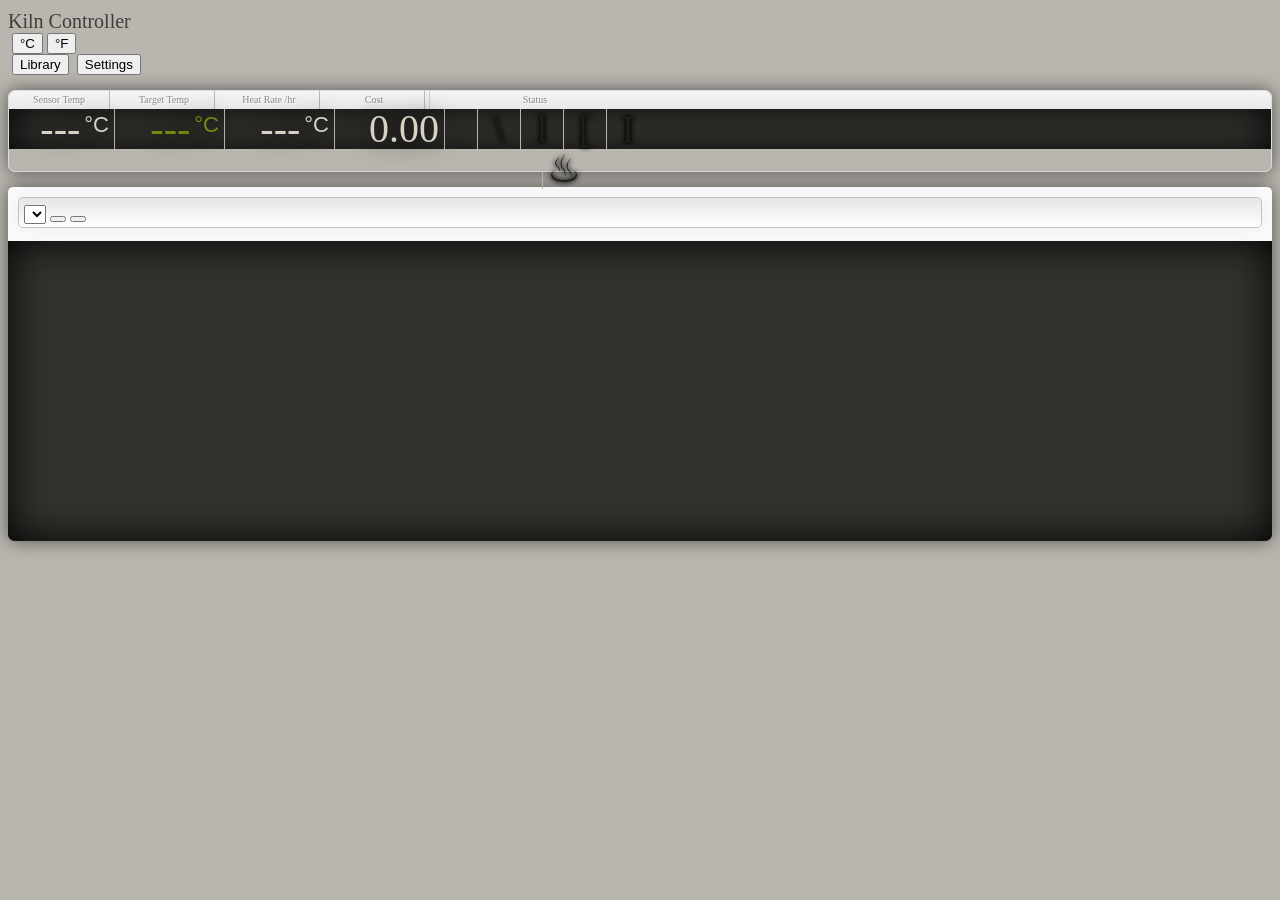
==== public/index.html @ 422682c0 "Modernize: safety fixes, GUI settings/autotune, C/F toggle, schedule library, installer Safety and b" ====
<!DOCTYPE html>
<html lang="en">
<head>
 <meta charset="utf-8">
 <title>Kiln Controller</title>
 <meta name="viewport" content="width=device-width, initial-scale=1.0">

 <script src="assets/js/jquery-1.10.2.min.js"></script>
 <script src="assets/js/jquery.event.drag-2.2.js"></script>
 <script src="assets/js/jquery.flot.js"></script>
 <script src="assets/js/jquery.flot.resize.js"></script>
 <script src="assets/js/jquery.flot.draggable.js"></script>
 <script src="assets/js/bootstrap.min.js"></script>
 <script src="assets/js/jquery.bootstrap-growl.min.js"></script>
 <script src="assets/js/select2.min.js"></script>
 <script src="assets/js/picoreflow.js"></script>

 <link rel="stylesheet" href="assets/css/bootstrap.min.css"/>
 <link rel="stylesheet" href="assets/css/bootstrap-theme.min.css"/>
 <link rel="stylesheet" href="assets/css/bootstrap-modal.css"/>
 <link rel="stylesheet" href="assets/css/select2.css"/>
 <link rel="stylesheet" href="assets/css/picoreflow.css"/>
</head>
<body>

 <div class="container">
  <div id="toolbar" class="clearfix">
   <span class="kc-title">Kiln Controller</span>
   <span id="sim_badge" class="label label-warning" style="display:none">SIMULATION</span>
   <div class="pull-right">
    <div class="btn-group btn-group-sm" id="unit_toggle" title="Temperature units">
     <button type="button" class="btn btn-default" data-unit="c">&deg;C</button>
     <button type="button" class="btn btn-default" data-unit="f">&deg;F</button>
    </div>
    <button type="button" class="btn btn-default btn-sm" onclick="openLibrary()" title="Schedule library"><span class="glyphicon glyphicon-folder-open"></span> <span class="hide-phone">Library</span></button>
    <button type="button" class="btn btn-default btn-sm" onclick="openSettings()" title="Settings, PID autotune and diagnostics"><span class="glyphicon glyphicon-cog"></span> <span class="hide-phone">Settings</span></button>
    <a class="btn btn-default btn-sm hide-phone" href="/state" title="Detailed PID state for tuning"><span class="glyphicon glyphicon-stats"></span></a>
   </div>
  </div>

  <div id="error_bar" class="alert alert-danger" style="display:none"></div>
  <div id="scheduled_bar" class="alert alert-info" style="display:none"></div>
  <div id="tuning_bar" class="alert alert-warning" style="display:none"></div>

  <div id="status">
   <div class="ds-title-panel">
    <div class="ds-title">Sensor Temp</div>
    <div class="ds-title">Target Temp</div>
    <div class="ds-title" id="heat_rate_title">Heat Rate /hr</div>
    <div class="ds-title">Cost</div>
    <div class="ds-title ds-state pull-right" style="border-left: 1px solid #ccc;">Status</div>
   </div>
   <div class="clearfix"></div>
   <div class="ds-panel">
    <div class="display ds-num"><span id="act_temp">---</span><span class="ds-unit" id="act_temp_scale" >&deg;C</span></div>
    <div class="display ds-num ds-target"><span id="target_temp">---</span><span class="ds-unit" id="target_temp_scale">&deg;C</span></div>
    <div class="display ds-num ds-heat-rate"><span id="heat_rate">---</span><span class="ds-unit" id="heat_rate_temp_scale">&deg;C</span></div>
    <div class="display ds-num ds-cost"><span id="cost">0.00</span></div>
    <div class="display ds-num ds-text" id="state"></div>
    <div class="display pull-right ds-state" style="padding-right:0"><span class="ds-led" id="heat">&#92;</span><span class="ds-led" id="cool">&#108;</span><span class="ds-led" id="air">&#91;</span><span class="ds-led" id="hazard">&#73;</span><span class="ds-led" id="door">&#9832;</span></div>
   </div>
   <div class="clearfix"></div>
   <div>
    <div class="progress progress-striped active">
     <div id="progressBar" class="progress-bar"  role="progressbar" aria-valuenow="0" aria-valuemin="0" aria-valuemax="100" style="width: 0%">
      <span class="sr-only"></span>
     </div>
    </div>
   </div>
  </div>

  <div class="panel panel-default">
   <div class="panel-heading clearfix">
    <div id="profile_selector" class="pull-left">
     <select id="e2" class="select2" style="margin-top: 4px"></select>
     <button id="btn_edit" type="button" class="btn btn-default" onclick="enterEditMode()" title="Edit this schedule"><span class="glyphicon glyphicon-edit"></span></button>
     <button id="btn_new" type="button" class="btn btn-default" onclick="enterNewMode()" title="New schedule"><span class="glyphicon glyphicon-plus"></span></button>
    </div>
    <div id="btn_controls" class="pull-right" style="margin-top: 3px">
     <div id="nav_start" class="btn-group" style="display:none">
      <button type="button" class="btn btn-success" onclick="openStartModal()"><span class="glyphicon glyphicon-play"></span> Start</button>
     </div>
     <button id="nav_pause" type="button" class="btn btn-warning" onclick="pauseTask()" style="display:none"><span class="glyphicon glyphicon-pause"></span> Hold</button>
     <button id="nav_resume" type="button" class="btn btn-success" onclick="resumeTask()" style="display:none"><span class="glyphicon glyphicon-play"></span> Resume</button>
     <button id="nav_stop" type="button" class="btn btn-danger" onclick="abortTask()" style="display:none" ><span class="glyphicon glyphicon-stop"></span> Stop</button>
    </div>

    <div id="edit" style="display:none;">
     <div class="row">
      <div class="col-sm-7">
       <div class="input-group">
        <span class="input-group-addon">Schedule Name</span>
        <input id="form_profile_name" type="text" class="form-control" maxlength="64" placeholder="Please enter a name"/>
       </div>
      </div>
      <div class="col-sm-5 text-right edit-actions">
       <button class="btn btn-success" type="button" onclick="saveProfile();"><span class="glyphicon glyphicon-floppy-disk"></span> Save</button>
       <button id="btn_exit" type="button" class="btn btn-default" onclick="leaveEditMode()" title="Cancel"><span class="glyphicon glyphicon-remove"></span> Cancel</button>
       <button id="btn_delProfile" type="button" class="btn btn-danger" onclick="confirmDelete(editor.original_name)" title="Delete schedule"><span class="glyphicon glyphicon-trash"></span></button>
      </div>
     </div>
     <div class="edit-toolbar form-inline">
      <label>Time in
       <select id="edit_time_unit" class="form-control input-sm">
        <option value="m">minutes</option>
        <option value="h">hours</option>
        <option value="hm">h:mm</option>
       </select>
      </label>
      <label class="checkbox-inline" title="When you change a point's time, move all later points by the same amount so their holds and ramps keep their length">
       <input type="checkbox" id="edit_shift" checked> shift later points
      </label>
      <button id="btn_table" type="button" class="btn btn-default btn-sm" onclick="toggleTable()" title="Show/hide table"><span class="glyphicon glyphicon-list"></span></button>
     </div>
    </div>
   </div>
   <div class="panel-body">
    <div id="graph_container" class="graph"></div>
   </div>
   <div id="profile_table" class="panel-footer" style="display:none;"></div>
  </div>
 </div>

 <!-- Start / schedule a run -->
 <div id="jobSummaryModal" class="modal fade" tabindex="-1" aria-hidden="true" style="display: none;">
  <div class="modal-dialog">
   <div class="modal-content">
    <div class="modal-header">
     <button type="button" class="close" data-dismiss="modal" aria-hidden="true">&times;</button>
     <h3 class="modal-title">Start Firing</h3>
    </div>
    <div class="modal-body">
     <table class="table table-bordered">
      <tr><td>Schedule</td><td><b><span id="sel_prof"></span></b></td></tr>
      <tr><td>Runtime</td><td><b><span id="sel_prof_eta"></span></b></td></tr>
      <tr><td>Peak temperature</td><td><b><span id="sel_prof_peak"></span></b></td></tr>
      <tr><td>Estimated energy / cost</td><td><b><span id="sel_prof_cost"></span></b><div class="help-block small" id="sel_prof_cost_how"></div></td></tr>
     </table>
     <div class="form-group">
      <label>When</label>
      <div class="radio"><label><input type="radio" name="start_when" value="now" checked> Start now</label></div>
      <div class="radio form-inline"><label><input type="radio" name="start_when" value="delay"> Start in</label>
       <input type="number" id="start_delay_h" class="form-control input-sm" min="0" max="336" value="0" style="width:70px"> h
       <input type="number" id="start_delay_m" class="form-control input-sm" min="0" max="59" value="30" style="width:70px"> min
      </div>
      <div class="radio form-inline"><label><input type="radio" name="start_when" value="at"> Start at</label>
       <input type="time" id="start_at_time" class="form-control input-sm" value="06:00" style="width:120px">
      </div>
      <div class="help-block" id="start_when_text"></div>
     </div>
    </div>
    <div class="modal-footer">
     <div class="btn-group" style="width: 100%">
      <button type="button" class="btn btn-danger" style="width: 50%" data-dismiss="modal">No, take me back</button>
      <button type="button" class="btn btn-success" style="width: 50%" id="btn_start_confirm" onclick="runTask()">Yes, start the run</button>
     </div>
    </div>
   </div>
  </div>
 </div>

 <!-- Schedule library -->
 <div id="libraryModal" class="modal fade" tabindex="-1" aria-hidden="true" style="display: none;">
  <div class="modal-dialog modal-lg">
   <div class="modal-content">
    <div class="modal-header">
     <button type="button" class="close" data-dismiss="modal" aria-hidden="true">&times;</button>
     <h3 class="modal-title">Schedule Library</h3>
    </div>
    <div class="modal-body">
     <div class="form-inline library-tools">
      <input type="search" id="library_search" class="form-control input-sm" placeholder="Search names and notes">
      <button type="button" class="btn btn-success btn-sm pull-right" onclick="$('#libraryModal').modal('hide'); enterNewMode();"><span class="glyphicon glyphicon-plus"></span> New schedule</button>
     </div>
     <div class="table-responsive">
      <table class="table table-striped table-condensed" id="library_table"></table>
     </div>
    </div>
   </div>
  </div>
 </div>

 <!-- Generic confirm -->
 <div id="confirmModal" class="modal fade" tabindex="-1" aria-hidden="true" style="display: none;">
  <div class="modal-dialog">
   <div class="modal-content">
    <div class="modal-header">
     <button type="button" class="close" data-dismiss="modal" aria-hidden="true">&times;</button>
     <h3 class="modal-title" id="confirm_title"></h3>
    </div>
    <div class="modal-body" id="confirm_body"></div>
    <div class="modal-footer">
     <div class="btn-group" style="width: 100%">
      <button type="button" class="btn btn-default" style="width: 50%" data-dismiss="modal">Cancel</button>
      <button type="button" class="btn btn-danger" style="width: 50%" id="confirm_ok">OK</button>
     </div>
    </div>
   </div>
  </div>
 </div>

 <!-- Settings -->
 <div id="settingsModal" class="modal fade" tabindex="-1" aria-hidden="true" style="display: none;">
  <div class="modal-dialog modal-lg">
   <div class="modal-content">
    <div class="modal-header">
     <button type="button" class="close" data-dismiss="modal" aria-hidden="true">&times;</button>
     <h3 class="modal-title">Settings</h3>
    </div>
    <div class="modal-body">
     <div id="restart_banner" class="alert alert-warning" style="display:none">
      Some changes need a restart of the controller to take effect.
      <button type="button" class="btn btn-warning btn-sm" onclick="restartController()">Restart now</button>
     </div>
     <ul class="nav nav-tabs" id="settings_tabs">
      <li class="active"><a href="#tab_general" data-toggle="tab">General</a></li>
      <li><a href="#tab_firing" data-toggle="tab">Firing</a></li>
      <li><a href="#tab_pid" data-toggle="tab">PID &amp; Autotune</a></li>
      <li><a href="#tab_sensor" data-toggle="tab">Sensor</a></li>
      <li><a href="#tab_hardware" data-toggle="tab">Hardware</a></li>
      <li><a href="#tab_diag" data-toggle="tab">Diagnostics</a></li>
      <li><a href="#tab_advanced" data-toggle="tab">Advanced</a></li>
     </ul>
     <div class="tab-content settings-tabs">
      <div class="tab-pane active" id="tab_general"><div data-groups="Display,Cost"></div></div>
      <div class="tab-pane" id="tab_firing"><div data-groups="Firing"></div></div>
      <div class="tab-pane" id="tab_pid">
       <div class="panel panel-default autotune-panel">
        <div class="panel-heading"><b>Autotune</b> &mdash; let the controller find PID values for your kiln</div>
        <div class="panel-body">
         <p class="small">The kiln heats to the target and is then switched fully on and off around it a few times.
          From how fast it heats, cools and overshoots the controller calculates PID values.
          Use an <b>empty</b> kiln, keep an eye on it, and expect it to take 1&ndash;3 hours.
          Tune near the temperature you most care about controlling (higher is more representative but slower).</p>
         <div class="form-inline autotune-form">
          <label>Target <input type="number" id="at_setpoint" class="form-control input-sm" style="width:90px"> <span class="at-unit"></span></label>
          <label>Max power <input type="number" id="at_output" class="form-control input-sm" value="100" min="10" max="100" style="width:70px"> %</label>
          <label title="How far above/below the target before switching">Band &plusmn;<input type="number" id="at_hyst" class="form-control input-sm" style="width:70px"> <span class="at-unit"></span></label>
          <label>Cycles <input type="number" id="at_cycles" class="form-control input-sm" value="3" min="2" max="8" style="width:60px"></label>
          <button type="button" class="btn btn-primary btn-sm" id="btn_autotune" onclick="startAutotune()"><span class="glyphicon glyphicon-flash"></span> Start autotune</button>
         </div>
         <div id="autotune_result"></div>
        </div>
       </div>
       <div data-groups="PID"></div>
       <p class="small text-muted" id="pid_tuned_at"></p>
      </div>
      <div class="tab-pane" id="tab_sensor"><div data-groups="Sensor"></div></div>
      <div class="tab-pane" id="tab_hardware">
       <div class="alert alert-info small">Pins use BCM numbering. Changes here need a restart. Double check your wiring before changing the relay pin.</div>
       <div data-groups="Hardware"></div>
      </div>
      <div class="tab-pane" id="tab_diag">
       <div class="row">
        <div class="col-sm-6"><h4>Temperature sensor</h4><table class="table table-condensed" id="diag_sensor"></table></div>
        <div class="col-sm-6"><h4>Controller</h4><table class="table table-condensed" id="diag_system"></table></div>
       </div>
       <h4>Recent sensor errors</h4>
       <div id="diag_errors" class="small"></div>
       <h4>Tests</h4>
       <div class="form-inline">
        <label>Pulse relay for
         <select id="relay_secs" class="form-control input-sm"><option>1</option><option selected>2</option><option>5</option><option>10</option></select> s</label>
        <button type="button" class="btn btn-warning btn-sm" onclick="relayTest()"><span class="glyphicon glyphicon-off"></span> Test relay</button>
        <button type="button" class="btn btn-default btn-sm" onclick="restartController()"><span class="glyphicon glyphicon-refresh"></span> Restart controller</button>
       </div>
       <p class="help-block small">Relay test: listen for the click / watch the SSR LED. Only works while idle.</p>
      </div>
      <div class="tab-pane" id="tab_advanced">
       <div data-groups="Errors,System"></div>
       <h4>Firing history <small>(used for cost estimates)</small>
        <button type="button" class="btn btn-default btn-xs" onclick="clearHistory()">Clear</button></h4>
       <div class="table-responsive"><table class="table table-condensed small" id="history_table"></table></div>
      </div>
     </div>
    </div>
    <div class="modal-footer">
     <span id="settings_msg" class="pull-left"></span>
     <button type="button" class="btn btn-default" data-dismiss="modal">Close</button>
     <button type="button" class="btn btn-primary" onclick="saveSettings()">Save settings</button>
    </div>
   </div>
  </div>
 </div>

 <!-- Autotune finished -->
 <div id="autotuneModal" class="modal fade" tabindex="-1" aria-hidden="true" style="display: none;">
  <div class="modal-dialog">
   <div class="modal-content">
    <div class="modal-header">
     <button type="button" class="close" data-dismiss="modal" aria-hidden="true">&times;</button>
     <h3 class="modal-title">Autotune finished</h3>
    </div>
    <div class="modal-body" id="autotune_modal_body"></div>
   </div>
  </div>
 </div>

</body>
</html>
---- public/assets/css/picoreflow.css ----
@font-face{
    font-family: "Digi";
    src: url('/picoreflow/assets/fonts/digital-7-webfont.eot');
    src: local("Digital 7"),
    url('/picoreflow/assets/fonts/digital-7-webfont.woff') format("woff"),
    url('/picoreflow/assets/fonts/digital-7-webfont.ttf') format("truetype");
}

@font-face{
    font-family: "Tables";
    src: url('/picoreflow/assets/fonts/tables.eot');
    src: local("Tables"),
    url('/picoreflow/assets/fonts/tables.woff') format("woff"),
    url('/picoreflow/assets/fonts/tables.ttf') format("truetype");
}

body {
    background: #b9b6af;
}

#status {
    margin-top: 15px;
    color: #d8d3c5;
    font-weight: normal;
    -webkit-border-radius: 7px;
    -moz-border-radius: 7px;
    border-radius: 7px;
    border: 1px solid #ddd;
    height: 80px;
    -moz-box-shadow: 0 0 1.1em 0 rgba(0,0,0,0.55);
    -webkit-box-shadow: 0 0 1.5em 0 rgba(0,0,0,0.55);
    box-shadow: 0 0 1.1em 0 rgba(0,0,0,0.55);
}

.display {
    display: inline-block;
    text-align: right;
    padding-right: 5px;
    font-size: 40px;
    font-weight: normal;
    height: 40px;
    line-height: 40px;
    vertical-align: middle;
    color: #d8d3c5;
    border-color: #000000;
}

.ds-panel {
    background: #3F3E3A url('/picoreflow/assets/images/panel_bg.png') repeat;
    -moz-box-shadow: inset 0 0 42px 0 #000;
    -webkit-box-shadow: inset 0 0 42px 0 #000;
    box-shadow: inset 0 0 42px 0 #000;
}

.ds-title-panel {
    -webkit-border-top-left-radius: 6px;
    -webkit-border-top-right-radius: 6px;
    -moz-border-radius-topleft: 6px;
    -moz-border-radius-topright: 6px;
    border-top-left-radius: 6px;
    border-top-right-radius: 6px;
    background-image: -webkit-gradient(linear,left 0,left 100%,from(#f5f5f5),to(#e8e8e8));
    background-image: -webkit-linear-gradient(top,#f5f5f5 0,#e8e8e8 100%);
    background-image: -moz-linear-gradient(top,#f5f5f5 0,#e8e8e8 100%);
    background-image: linear-gradient(to bottom,#f5f5f5 0,#e8e8e8 100%);
    background-repeat: repeat-x;
    filter: progid:DXImageTransform.Microsoft.gradient(startColorstr='#fff5f5f5',endColorstr='#ffe8e8e8',GradientType=0);
    height: 18px;
}

.ds-title {
    display: inline-block;
    font-size: 10px;
    height: 18px;
    line-height: 18px;
    width: 100px;
    border-right: 1px solid #b9b6af;
    vertical-align: top;
    text-align: center;
    color: #8B8989;
    text-shadow: 1px 1px 0px rgba(255, 255, 255, 0.75);
}

.ds-num {
    width: 100px;
    font-family: "Digi";
    border-right: 1px solid #b9b6af;
    white-space: nowrap;
    text-shadow: 0 0 25px rgba(0, 0, 0, 1);
}

.ds-input {
    color: #d8d3c5;
    font-family: "Digi";
    font-size: 24px;
    text-shadow: 0 0 12px rgba(0, 0, 0, 1);
    background: #3F3E3A url('/picoreflow/assets/images/panel_bg.png') repeat;
    -moz-box-shadow: inset 0 0 12px 0 #000;
    -webkit-box-shadow: inset 0 0 12px 0 #000;
    box-shadow: inset 0 0 12px 0 #000;
    text-align: right;
    padding: 0;
    padding-right: 7px;

}

.ds-unit {
    font-family: "Arial";
    font-size: 22px;
    vertical-align: top;
    line-height: 32px;
    margin-left: 4px;
}

.ds-led {
    font-family: "Tables";
    font-size: 38px;
    text-align: center;
    color: #1F1E1A;
    text-shadow: 0 0 5px #000, 0 0 5px #000;
    border-left: 1px solid #b9b6af;
    height: 40px;
    width: 42px;
    display: inline-block;
}

.bar {
    width:70%;
    //padding: 2px 2px 0px 2px;
    //display:block;
    display: inline-block;
    font-family:arial;
    font-size:12px;
    background-color:#ca3c38;
    color:#000;
    //position:absolute;
    //bottom:0;
    }

.ds-led-hazard-active {
    color: rgb(255, 204, 0);
    background: -moz-radial-gradient(center, ellipse cover, rgba(242,195,67,1) 0%, rgba(241,218,54,0.26) 100%); /* FF3.6+ */
    background: -webkit-gradient(radial, center center, 0px, center center, 100%, color-stop(0%,rgba(242,195,67,1)), color-stop(100%,rgba(241,218,54,0.26))); /* Chrome,Safari4+ */
    background: -webkit-radial-gradient(center, ellipse cover, rgba(242,195,67,1) 0%,rgba(241,218,54,0.26) 100%); /* Chrome10+,Safari5.1+ */
    background: -o-radial-gradient(center, ellipse cover, rgba(242,195,67,1) 0%,rgba(241,218,54,0.26) 100%); /* Opera 12+ */
    background: -ms-radial-gradient(center, ellipse cover, rgba(242,195,67,1) 0%,rgba(241,218,54,0.26) 100%); /* IE10+ */
    background: radial-gradient(ellipse at center, rgba(242,195,67,1) 0%,rgba(241,218,54,0.26) 100%); /* W3C */
}

.ds-led-door-open {
    color: rgb(214, 42, 0);
    background: -moz-radial-gradient(center, ellipse cover, rgba(242,195,67,1) 0%, rgba(241,218,54,0.26) 100%); /* FF3.6+ */
    background: -webkit-gradient(radial, center center, 0px, center center, 100%, color-stop(0%,rgba(242,195,67,1)), color-stop(100%,rgba(241,218,54,0.26))); /* Chrome,Safari4+ */
    background: -webkit-radial-gradient(center, ellipse cover, rgba(242,195,67,1) 0%,rgba(241,218,54,0.26) 100%); /* Chrome10+,Safari5.1+ */
    background: -o-radial-gradient(center, ellipse cover, rgba(242,195,67,1) 0%,rgba(241,218,54,0.26) 100%); /* Opera 12+ */
    background: -ms-radial-gradient(center, ellipse cover, rgba(242,195,67,1) 0%,rgba(241,218,54,0.26) 100%); /* IE10+ */
    background: radial-gradient(ellipse at center, rgba(242,195,67,1) 0%,rgba(241,218,54,0.26) 100%); /* W3C */
}

.ds-led-cool-active {
    color: rgb(74, 159, 255);
    background: -moz-radial-gradient(center, ellipse cover, rgba(124,197,239,1) 0%, rgba(48,144,209,0.26) 100%); /* FF3.6+ */
    background: -webkit-gradient(radial, center center, 0px, center center, 100%, color-stop(0%,rgba(124,197,239,1)), color-stop(100%,rgba(48,144,209,0.26))); /* Chrome,Safari4+ */
    background: -webkit-radial-gradient(center, ellipse cover, rgba(124,197,239,1) 0%,rgba(48,144,209,0.26) 100%); /* Chrome10+,Safari5.1+ */
    background: -o-radial-gradient(center, ellipse cover, rgba(124,197,239,1) 0%,rgba(48,144,209,0.26) 100%); /* Opera 12+ */
    background: -ms-radial-gradient(center, ellipse cover, rgba(124,197,239,1) 0%,rgba(48,144,209,0.26) 100%); /* IE10+ */
    background: radial-gradient(ellipse at center, rgba(124,197,239,1) 0%,rgba(48,144,209,0.26) 100%); /* W3C */
}

.ds-led-heat-active {
    color: rgb(214, 42, 0);
    background: -moz-radial-gradient(center, ellipse cover, rgba(214,25,25,1) 0%, rgba(214,42,0,0.26) 100%); /* FF3.6+ */
    background: -webkit-gradient(radial, center center, 0px, center center, 100%, color-stop(0%,rgba(214,25,25,1)), color-stop(100%,rgba(214,42,0,0.26))); /* Chrome,Safari4+ */
    background: -webkit-radial-gradient(center, ellipse cover, rgba(214,25,25,1) 0%,rgba(214,42,0,0.26) 100%); /* Chrome10+,Safari5.1+ */
    background: -o-radial-gradient(center, ellipse cover, rgba(214,25,25,1) 0%,rgba(214,42,0,0.26) 100%); /* Opera 12+ */
    background: -ms-radial-gradient(center, ellipse cover, rgba(214,25,25,1) 0%,rgba(214,42,0,0.26) 100%); /* IE10+ */
    background: radial-gradient(ellipse at center, rgba(214,25,25,1) 0%,rgba(214,42,0,0.26) 100%); /* W3C */
}

.ds-led-air-active {
    color: rgb(240, 240, 240);
    background: -moz-radial-gradient(center, ellipse cover, rgba(221,221,221,1) 0%, rgba(221,221,221,0.26) 100%); /* FF3.6+ */
    background: -webkit-gradient(radial, center center, 0px, center center, 100%, color-stop(0%,rgba(221,221,221,1)), color-stop(100%,rgba(221,221,221,0.26))); /* Chrome,Safari4+ */
    background: -webkit-radial-gradient(center, ellipse cover, rgba(221,221,221,1) 0%,rgba(221,221,221,0.26) 100%); /* Chrome10+,Safari5.1+ */
    background: -o-radial-gradient(center, ellipse cover, rgba(221,221,221,1) 0%,rgba(221,221,221,0.26) 100%); /* Opera 12+ */
    background: -ms-radial-gradient(center, ellipse cover, rgba(221,221,221,1) 0%,rgba(221,221,221,0.26) 100%); /* IE10+ */
    background: radial-gradient(ellipse at center, rgba(221,221,221,1) 0%,rgba(221,221,221,0.26) 100%); /* W3C */
}

.ds-trend {
    top: 0;
    text-shadow: 1px 1px 0 rgba(255, 255, 255, 0.25), -1px -1px 0 rgba(0, 0, 0, 0.4);
    color: rgb(233, 233, 233);
    font-size: 20px;
}

.ds-target {
    color: #75890c;
}

.ds-state {
    border: none;
    width: initial;
    text-align: center;
    width: 168px;
    padding: 0;
}

.ds-state {
    border: none;
    width: initial;
    text-align: center;
    width: 210px;
    padding: 0;
}

.ds-text {
    border: none;
    width: initial;
    font-family: sans-serif;
    font-size: 32px;
}

.progress {
    -webkit-border-radius: 0;
    -moz-border-radius: 0;
    background: #3f3e3a;
    border-color: #000000;
    border-top: 1px solid #b9b6af;
    margin: 0;
    -webkit-border-bottom-left-radius: 7px;
    -webkit-border-bottom-right-radius: 7px;
    -moz-border-radius-bottomleft: 7px;
    -moz-border-radius-bottomright: 7px;
}

.progress-bar {
    background-color: #75890c;
    font-family: "Digi";
    font-size: 16px;
}


.panel-default {
    -webkit-border-radius: 7px;
    -moz-border-radius: 7px;
    border-radius: 7px;
    -moz-box-shadow: 0 0 1.1em 0 rgba(0,0,0,0.55);
    -webkit-box-shadow: 0 0 1.5em 0 rgba(0,0,0,0.55);
    box-shadow: 0 0 1.1em 0 rgba(0,0,0,0.55);
    margin-top: 15px;
    background: #3F3E3A url('/picoreflow/assets/images/panel_bg.png') repeat;
}

.panel-heading {
    background: #fafafa url('/picoreflow/assets/images/page_bg.png') repeat-x;
    overflow: hidden;
    padding: 10px;
    -webkit-border-top-left-radius: 5px;
    -webkit-border-top-right-radius: 5px;
    -moz-border-radius-topleft: 5px;
    -moz-border-radius-topright: 5px;
    border-top-left-radius: 5px;
    border-top-right-radius: 5px;
}

.panel-body {
    -moz-box-shadow: inset 0 0 42px 0 #000;
    -webkit-box-shadow: inset 0 0 42px 0 #000;
    box-shadow: inset 0 0 42px 0 #000;
    -webkit-border-bottom-left-radius: 7px;
    -webkit-border-bottom-right-radius: 7px;
    -moz-border-radius-bottomleft: 7px;
    -moz-border-radius-bottomright: 7px;
    background: rgba(0,0,0,0.2)
}

#profile_selector {
    border: 1px solid rgb(194, 194, 194);
    -webkit-border-radius: 5px;
    -moz-border-radius: 5px;
    border-radius: 5px;
    background: rgb(229,229,229);
    background: -moz-linear-gradient(top, rgba(229,229,229,1) 0%, rgba(255,255,255,1) 100%);
    background: -webkit-gradient(linear, left top, left bottom, color-stop(0%,rgba(229,229,229,1)), color-stop(100%,rgba(255,255,255,1)));
    background: -webkit-linear-gradient(top, rgba(229,229,229,1) 0%,rgba(255,255,255,1) 100%);
    background: -o-linear-gradient(top, rgba(229,229,229,1) 0%,rgba(255,255,255,1) 100%);
    background: -ms-linear-gradient(top, rgba(229,229,229,1) 0%,rgba(255,255,255,1) 100%);
    background: linear-gradient(to bottom, rgba(229,229,229,1) 0%,rgba(255,255,255,1) 100%);
    filter: progid:DXImageTransform.Microsoft.gradient( startColorstr='#e5e5e5', endColorstr='#ffffff',GradientType=0 );
    padding: 5px;
    padding-bottom: 3px;
    padding-top: 3px;
    -moz-box-shadow: 0 0 1.1em 0 rgba(0,0,0,0.05),inset 0 0 9px 2px #000;
    -webkit-box-shadow: 0 0 1.5em 0 rgba(0,0,0,0.05),inset 0 0 0 0 #000;
    box-shadow: 0 0 1.1em 0 rgba(0,0,0,0.05),inset 0 0 0 0 #000;
}

.select2-container {
    position: relative;
    top: -3px;
    width: 190px;
    height: 34px;
}

.select2-container .select2-choice {
    line-height: 32px;
}

.graph {
    width: 100%;
    height: 300px;
    font-size: 14px;
    line-height: 1.2em;
}

.edit-points {
    margin-bottom: 5px;
}

.edit-points h3 {
    margin-top: 5px;
    margin-bottom: 15px;
}

.edit-points .row{
    margin-bottom: 5px;
}

.btn-success {
    background: rgb(164,179,87);
    background: -moz-linear-gradient(top, rgba(164,179,87,1) 0%, rgba(117,137,12,1) 100%);
    background: -webkit-gradient(linear, left top, left bottom, color-stop(0%,rgba(164,179,87,1)), color-stop(100%,rgba(117,137,12,1)));
    background: -webkit-linear-gradient(top, rgba(164,179,87,1) 0%,rgba(117,137,12,1) 100%);
    background: -o-linear-gradient(top, rgba(164,179,87,1) 0%,rgba(117,137,12,1) 100%);
    background: -ms-linear-gradient(top, rgba(164,179,87,1) 0%,rgba(117,137,12,1) 100%);
    background: linear-gradient(to bottom, rgba(164,179,87,1) 0%,rgba(117,137,12,1) 100%);
    filter: progid:DXImageTransform.Microsoft.gradient( startColorstr='#a4b357', endColorstr='#75890c',GradientType=0 );
    background-color: #75890c;
}

.modal-content {
    background-image: linear-gradient(to bottom,#f5f5f5 0,#e8e8e8 100%);
}

.modal-body {
    background: #fafafa;
}

.modal-footer {
    margin-top: 0;
}

.modal-body .table {
    margin-bottom: 0;
}

.select2-container .select2-choice {
    height: 34px;
    margin-top: 1px;
}

.modal.fade.in {
    top: 10%;
}

.alert {
    background-image: -webkit-gradient(linear,left 0,left 100%,from(#f5f5f5),to(#e8e8e8));
    background-image: -webkit-linear-gradient(top,#f5f5f5 0,#e8e8e8 100%);
    background-image: -moz-linear-gradient(top,#f5f5f5 0,#e8e8e8 100%);
    background-image: linear-gradient(to bottom,#f5f5f5 0,#e8e8e8 100%);
    background-repeat: repeat-x;
    filter: progid:DXImageTransform.Microsoft.gradient(startColorstr='#fff5f5f5',endColorstr='#ffe8e8e8',GradientType=0);
    -moz-box-shadow: 0 0 1.1em 0 rgba(0,0,0,0.75);
    -webkit-box-shadow: 0 0 1.5em 0 rgba(0,0,0,0.75);
    box-shadow: 0 0 1.1em 0 rgba(0,0,0,0.75);
}

.alert-success {
    background: rgb(164,179,87);
    background: -moz-linear-gradient(top, rgba(164,179,87,1) 0%, rgba(117,137,12,1) 100%);
    background: -webkit-gradient(linear, left top, left bottom, color-stop(0%,rgba(164,179,87,1)), color-stop(100%,rgba(117,137,12,1)));
    background: -webkit-linear-gradient(top, rgba(164,179,87,1) 0%,rgba(117,137,12,1) 100%);
    background: -o-linear-gradient(top, rgba(164,179,87,1) 0%,rgba(117,137,12,1) 100%);
    background: -ms-linear-gradient(top, rgba(164,179,87,1) 0%,rgba(117,137,12,1) 100%);
    background: linear-gradient(to bottom, rgba(164,179,87,1) 0%,rgba(117,137,12,1) 100%);
    filter: progid:DXImageTransform.Microsoft.gradient( startColorstr='#a4b357', endColorstr='#75890c',GradientType=0 );
    color: #fff;
}

.alert-error {
    background: rgb(206,57,20);
    background: -moz-linear-gradient(top, rgba(206,57,20,1) 0%, rgba(163,38,0,1) 100%);
    background: -webkit-gradient(linear, left top, left bottom, color-stop(0%,rgba(206,57,20,1)), color-stop(100%,rgba(163,38,0,1)));
    background: -webkit-linear-gradient(top, rgba(206,57,20,1) 0%,rgba(163,38,0,1) 100%);
    background: -o-linear-gradient(top, rgba(206,57,20,1) 0%,rgba(163,38,0,1) 100%);
    background: -ms-linear-gradient(top, rgba(206,57,20,1) 0%,rgba(163,38,0,1) 100%);
    background: linear-gradient(to bottom, rgba(206,57,20,1) 0%,rgba(163,38,0,1) 100%);
    filter: progid:DXImageTransform.Microsoft.gradient( startColorstr='#ce3914', endColorstr='#a32600',GradientType=0 );
    color: #fff;
}

.modal-body td {
    width: 50%;
}

.table-responsive {
    overflow-x: hidden;
    overflow-y: hidden;
}

/* ---- additions: toolbar, editor, settings ---- */
#toolbar {
    margin-top: 10px;
}
#toolbar .kc-title {
    font-size: 20px;
    color: #3F3E3A;
    vertical-align: middle;
    margin-right: 8px;
}
#toolbar .btn-group, #toolbar > .pull-right > .btn {
    margin-left: 4px;
}
#error_bar, #scheduled_bar, #tuning_bar {
    margin: 10px 0 0 0;
    padding: 8px 12px;
}
.edit-actions .btn {
    margin-left: 2px;
}
.edit-toolbar {
    margin-top: 10px;
}
.edit-toolbar label {
    margin-right: 12px;
    font-weight: normal;
}
.profile-edit input.form-control {
    max-width: 110px;
}
.profile-edit .input-group {
    max-width: 150px;
}
.profile-edit .ds-trend {
    color: #fff;
}
.segment-builder {
    margin-top: 8px;
    padding: 8px;
    background: rgba(0,0,0,0.04);
    border-radius: 4px;
}
.segment-builder input {
    margin: 2px 0;
}
.library-tools {
    margin-bottom: 10px;
}
.library-tools input {
    width: 240px;
}
#library_table th.sortable {
    cursor: pointer;
    white-space: nowrap;
}
.lib-notes {
    max-width: 260px;
    white-space: nowrap;
    overflow: hidden;
    text-overflow: ellipsis;
}
.settings-tabs {
    padding-top: 15px;
}
.settings-tabs h4 {
    margin-top: 18px;
    border-bottom: 1px solid #eee;
    padding-bottom: 4px;
}
.setting-row .help-block {
    margin-bottom: 0;
}
.autotune-form label {
    font-weight: normal;
    margin-right: 10px;
}
.autotune-result {
    margin-top: 12px;
}
@media (max-width: 767px) {
    #status {
        height: auto;
    }
    .ds-title {
        width: 70px;
    }
    .display {
        font-size: 28px;
    }
    .edit-actions {
        text-align: left;
        margin-top: 8px;
    }
}
#toolbar .pull-right {
    white-space: nowrap;
}
#toolbar .btn {
    float: none;
}
.autotune-panel .panel-body {
    background: #fff;
    color: #333;
    box-shadow: none;
    -webkit-box-shadow: none;
    -moz-box-shadow: none;
}
#tab_diag select {
    width: auto;
    display: inline-block;
}
/* confirm/result dialogs can open on top of the settings dialog */
#confirmModal, #autotuneModal {
    z-index: 1070;
}
@media (max-width: 767px) {
    .hide-phone {
        display: none !important;
    }
}
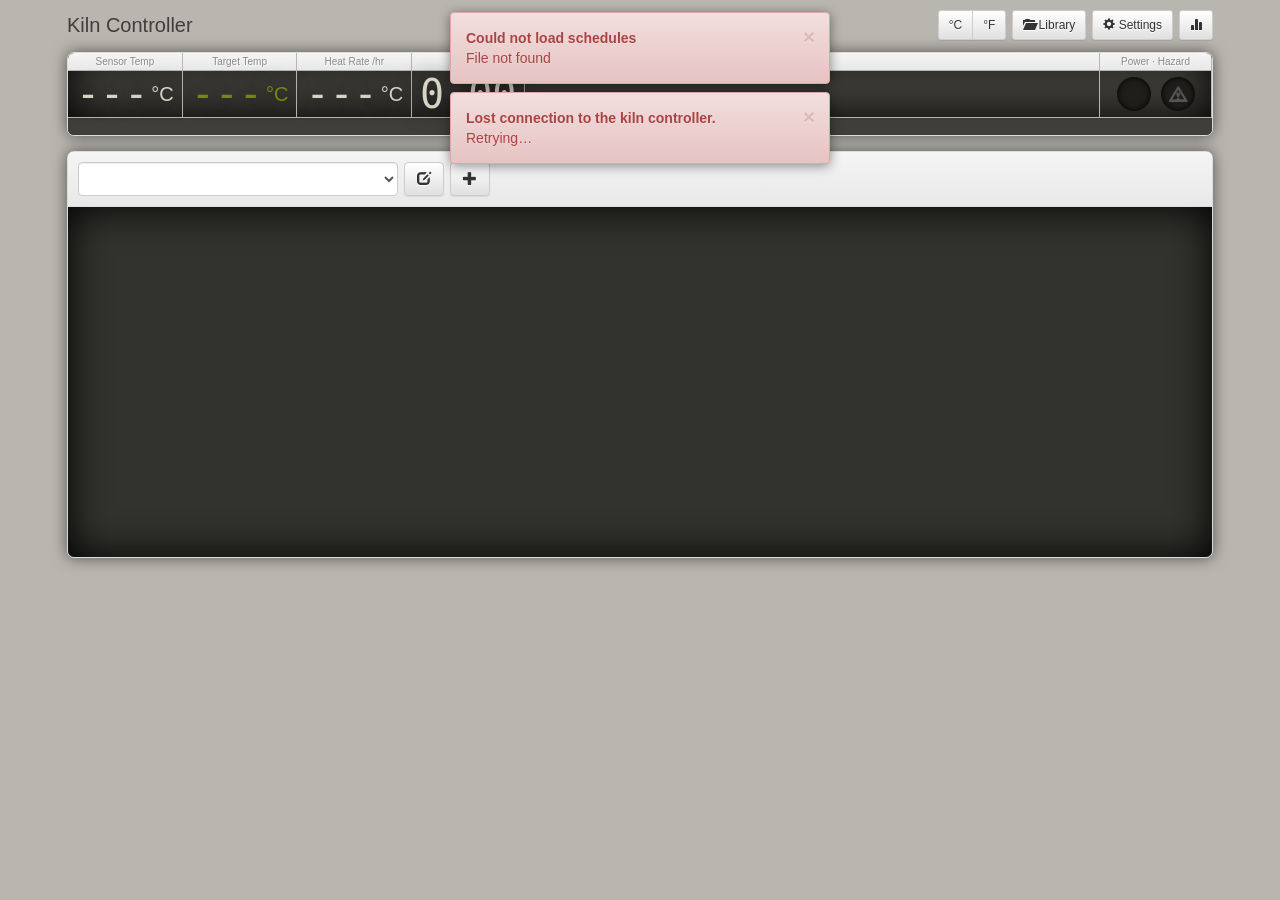
==== commit bc7a3f49: "Zero-touch install, safety features, SSE, phone UI, backup, docs Install - provision/vendor-data: co" ====
--- a/public/index.html
+++ b/public/index.html
@@ -3,103 +3,101 @@
 <head>
  <meta charset="utf-8">
  <title>Kiln Controller</title>
- <meta name="viewport" content="width=device-width, initial-scale=1.0">
-
- <script src="assets/js/jquery-1.10.2.min.js"></script>
- <script src="assets/js/jquery.event.drag-2.2.js"></script>
- <script src="assets/js/jquery.flot.js"></script>
- <script src="assets/js/jquery.flot.resize.js"></script>
- <script src="assets/js/jquery.flot.draggable.js"></script>
- <script src="assets/js/bootstrap.min.js"></script>
- <script src="assets/js/jquery.bootstrap-growl.min.js"></script>
- <script src="assets/js/select2.min.js"></script>
+ <meta name="viewport" content="width=device-width, initial-scale=1.0, viewport-fit=cover">
+ <meta name="theme-color" content="#3F3E3A">
+ <meta name="apple-mobile-web-app-capable" content="yes">
+ <meta name="mobile-web-app-capable" content="yes">
+ <meta name="apple-mobile-web-app-title" content="Kiln">
+ <link rel="manifest" href="manifest.webmanifest">
+ <link rel="icon" type="image/svg+xml" href="assets/images/icon.svg">
+ <link rel="icon" type="image/png" sizes="192x192" href="assets/images/icon-192.png">
+ <link rel="apple-touch-icon" href="assets/images/icon-180.png">
+
+ <link rel="stylesheet" href="assets/css/bootstrap-3.4.1.min.css"/>
+ <link rel="stylesheet" href="assets/css/bootstrap-theme-3.4.1.min.css"/>
+ <link rel="stylesheet" href="assets/css/picoreflow.css"/>
+
+ <script src="assets/js/jquery-3.7.1.min.js"></script>
+ <script src="assets/js/jquery.flot-0.8.3.js"></script>
+ <script src="assets/js/jquery.flot.resize-0.8.3.js"></script>
+ <script src="assets/js/bootstrap-3.4.1.min.js"></script>
  <script src="assets/js/picoreflow.js"></script>
 
- <link rel="stylesheet" href="assets/css/bootstrap.min.css"/>
- <link rel="stylesheet" href="assets/css/bootstrap-theme.min.css"/>
- <link rel="stylesheet" href="assets/css/bootstrap-modal.css"/>
- <link rel="stylesheet" href="assets/css/select2.css"/>
- <link rel="stylesheet" href="assets/css/picoreflow.css"/>
 </head>
 <body>
 
+ <div id="toasts" aria-live="polite"></div>
  <div class="container">
-  <div id="toolbar" class="clearfix">
-   <span class="kc-title">Kiln Controller</span>
-   <span id="sim_badge" class="label label-warning" style="display:none">SIMULATION</span>
-   <div class="pull-right">
+  <div id="toolbar">
+   <div>
+    <span class="kc-title">Kiln Controller</span>
+    <span id="sim_badge" class="label label-warning" style="display:none">SIMULATION</span>
+   </div>
+   <div class="tools">
     <div class="btn-group btn-group-sm" id="unit_toggle" title="Temperature units">
      <button type="button" class="btn btn-default" data-unit="c">&deg;C</button>
      <button type="button" class="btn btn-default" data-unit="f">&deg;F</button>
     </div>
-    <button type="button" class="btn btn-default btn-sm" onclick="openLibrary()" title="Schedule library"><span class="glyphicon glyphicon-folder-open"></span> <span class="hide-phone">Library</span></button>
-    <button type="button" class="btn btn-default btn-sm" onclick="openSettings()" title="Settings, PID autotune and diagnostics"><span class="glyphicon glyphicon-cog"></span> <span class="hide-phone">Settings</span></button>
+    <button type="button" class="btn btn-default btn-sm" onclick="openLibrary()" title="Schedule library"><span class="glyphicon glyphicon-folder-open"></span><span class="hide-phone"> Library</span></button>
+    <button type="button" class="btn btn-default btn-sm" onclick="openSettings()" title="Settings, autotune, alerts and diagnostics"><span class="glyphicon glyphicon-cog"></span><span class="hide-phone"> Settings</span></button>
     <a class="btn btn-default btn-sm hide-phone" href="/state" title="Detailed PID state for tuning"><span class="glyphicon glyphicon-stats"></span></a>
    </div>
   </div>
 
+  <div id="remote_bar" class="alert alert-danger" style="display:none"></div>
   <div id="error_bar" class="alert alert-danger" style="display:none"></div>
   <div id="scheduled_bar" class="alert alert-info" style="display:none"></div>
   <div id="tuning_bar" class="alert alert-warning" style="display:none"></div>
 
   <div id="status">
-   <div class="ds-title-panel">
-    <div class="ds-title">Sensor Temp</div>
-    <div class="ds-title">Target Temp</div>
-    <div class="ds-title" id="heat_rate_title">Heat Rate /hr</div>
-    <div class="ds-title">Cost</div>
-    <div class="ds-title ds-state pull-right" style="border-left: 1px solid #ccc;">Status</div>
-   </div>
-   <div class="clearfix"></div>
-   <div class="ds-panel">
-    <div class="display ds-num"><span id="act_temp">---</span><span class="ds-unit" id="act_temp_scale" >&deg;C</span></div>
-    <div class="display ds-num ds-target"><span id="target_temp">---</span><span class="ds-unit" id="target_temp_scale">&deg;C</span></div>
-    <div class="display ds-num ds-heat-rate"><span id="heat_rate">---</span><span class="ds-unit" id="heat_rate_temp_scale">&deg;C</span></div>
-    <div class="display ds-num ds-cost"><span id="cost">0.00</span></div>
-    <div class="display ds-num ds-text" id="state"></div>
-    <div class="display pull-right ds-state" style="padding-right:0"><span class="ds-led" id="heat">&#92;</span><span class="ds-led" id="cool">&#108;</span><span class="ds-led" id="air">&#91;</span><span class="ds-led" id="hazard">&#73;</span><span class="ds-led" id="door">&#9832;</span></div>
-   </div>
-   <div class="clearfix"></div>
-   <div>
-    <div class="progress progress-striped active">
-     <div id="progressBar" class="progress-bar"  role="progressbar" aria-valuenow="0" aria-valuemin="0" aria-valuemax="100" style="width: 0%">
-      <span class="sr-only"></span>
-     </div>
-    </div>
+   <div class="ds-tiles">
+    <div class="ds-tile"><div class="ds-title">Sensor Temp</div>
+     <div class="display ds-num"><span id="act_temp">---</span><span class="ds-unit deg-unit">&deg;C</span></div></div>
+    <div class="ds-tile"><div class="ds-title">Target Temp</div>
+     <div class="display ds-num ds-target"><span id="target_temp">---</span><span class="ds-unit deg-unit">&deg;C</span></div></div>
+    <div class="ds-tile"><div class="ds-title" id="heat_rate_title">Heat Rate /hr</div>
+     <div class="display ds-num"><span id="heat_rate">---</span><span class="ds-unit deg-unit">&deg;C</span></div></div>
+    <div class="ds-tile"><div class="ds-title">Cost</div>
+     <div class="display ds-num"><span id="cost">0.00</span></div></div>
+    <div class="ds-tile ds-grow"><div class="ds-title">Status</div>
+     <div class="display ds-text" id="state"></div></div>
+    <div class="ds-tile ds-led-tile"><div class="ds-title">Power &middot; Hazard</div>
+     <div class="display ds-leds"><span class="ds-led" id="heat" title="Element power"></span><span class="ds-led" id="hazard" title="Over 1500&deg;C"><span class="glyphicon glyphicon-warning-sign"></span></span></div></div>
+   </div>
+   <div class="progress progress-striped active">
+    <div id="progressBar" class="progress-bar" role="progressbar" aria-valuenow="0" aria-valuemin="0" aria-valuemax="100" style="width: 0%"></div>
    </div>
   </div>
 
   <div class="panel panel-default">
-   <div class="panel-heading clearfix">
-    <div id="profile_selector" class="pull-left">
-     <select id="e2" class="select2" style="margin-top: 4px"></select>
-     <button id="btn_edit" type="button" class="btn btn-default" onclick="enterEditMode()" title="Edit this schedule"><span class="glyphicon glyphicon-edit"></span></button>
-     <button id="btn_new" type="button" class="btn btn-default" onclick="enterNewMode()" title="New schedule"><span class="glyphicon glyphicon-plus"></span></button>
-    </div>
-    <div id="btn_controls" class="pull-right" style="margin-top: 3px">
-     <div id="nav_start" class="btn-group" style="display:none">
-      <button type="button" class="btn btn-success" onclick="openStartModal()"><span class="glyphicon glyphicon-play"></span> Start</button>
-     </div>
-     <button id="nav_pause" type="button" class="btn btn-warning" onclick="pauseTask()" style="display:none"><span class="glyphicon glyphicon-pause"></span> Hold</button>
-     <button id="nav_resume" type="button" class="btn btn-success" onclick="resumeTask()" style="display:none"><span class="glyphicon glyphicon-play"></span> Resume</button>
-     <button id="nav_stop" type="button" class="btn btn-danger" onclick="abortTask()" style="display:none" ><span class="glyphicon glyphicon-stop"></span> Stop</button>
+   <div class="panel-heading">
+    <div class="run-bar" id="run_bar">
+     <div id="profile_selector">
+      <select id="profile_select" class="form-control" aria-label="Schedule"></select>
+      <button id="btn_edit" type="button" class="btn btn-default" onclick="enterEditMode()" title="Edit this schedule"><span class="glyphicon glyphicon-edit"></span></button>
+      <button id="btn_new" type="button" class="btn btn-default" onclick="enterNewMode()" title="New schedule"><span class="glyphicon glyphicon-plus"></span></button>
+     </div>
+     <div id="btn_controls">
+      <button id="nav_start" type="button" class="btn btn-success" onclick="openStartModal()" style="display:none"><span class="glyphicon glyphicon-play"></span> Start</button>
+      <button id="nav_pause" type="button" class="btn btn-warning" onclick="pauseTask()" style="display:none"><span class="glyphicon glyphicon-pause"></span> Hold</button>
+      <button id="nav_resume" type="button" class="btn btn-success" onclick="resumeTask()" style="display:none"><span class="glyphicon glyphicon-play"></span> Resume</button>
+      <button id="nav_stop" type="button" class="btn btn-danger" onclick="abortTask()" style="display:none"><span class="glyphicon glyphicon-stop"></span> Stop</button>
+     </div>
     </div>
 
     <div id="edit" style="display:none;">
-     <div class="row">
-      <div class="col-sm-7">
-       <div class="input-group">
-        <span class="input-group-addon">Schedule Name</span>
-        <input id="form_profile_name" type="text" class="form-control" maxlength="64" placeholder="Please enter a name"/>
-       </div>
-      </div>
-      <div class="col-sm-5 text-right edit-actions">
+     <div class="edit-head">
+      <div class="input-group">
+       <span class="input-group-addon">Name</span>
+       <input id="form_profile_name" type="text" class="form-control" maxlength="64" placeholder="Schedule name"/>
+      </div>
+      <div class="edit-actions">
        <button class="btn btn-success" type="button" onclick="saveProfile();"><span class="glyphicon glyphicon-floppy-disk"></span> Save</button>
        <button id="btn_exit" type="button" class="btn btn-default" onclick="leaveEditMode()" title="Cancel"><span class="glyphicon glyphicon-remove"></span> Cancel</button>
        <button id="btn_delProfile" type="button" class="btn btn-danger" onclick="confirmDelete(editor.original_name)" title="Delete schedule"><span class="glyphicon glyphicon-trash"></span></button>
       </div>
      </div>
-     <div class="edit-toolbar form-inline">
+     <div class="edit-toolbar">
       <label>Time in
        <select id="edit_time_unit" class="form-control input-sm">
         <option value="m">minutes</option>
@@ -107,10 +105,10 @@
         <option value="hm">h:mm</option>
        </select>
       </label>
-      <label class="checkbox-inline" title="When you change a point's time, move all later points by the same amount so their holds and ramps keep their length">
+      <label title="When you change a point's time, move all later points by the same amount so their holds and ramps keep their length">
        <input type="checkbox" id="edit_shift" checked> shift later points
       </label>
-      <button id="btn_table" type="button" class="btn btn-default btn-sm" onclick="toggleTable()" title="Show/hide table"><span class="glyphicon glyphicon-list"></span></button>
+      <span class="edit-hint">Drag points on the graph, or edit the table below.</span>
      </div>
     </div>
    </div>
@@ -139,11 +137,11 @@
      <div class="form-group">
       <label>When</label>
       <div class="radio"><label><input type="radio" name="start_when" value="now" checked> Start now</label></div>
-      <div class="radio form-inline"><label><input type="radio" name="start_when" value="delay"> Start in</label>
+      <div class="radio start-when"><label><input type="radio" name="start_when" value="delay"> Start in</label>
        <input type="number" id="start_delay_h" class="form-control input-sm" min="0" max="336" value="0" style="width:70px"> h
        <input type="number" id="start_delay_m" class="form-control input-sm" min="0" max="59" value="30" style="width:70px"> min
       </div>
-      <div class="radio form-inline"><label><input type="radio" name="start_when" value="at"> Start at</label>
+      <div class="radio start-when"><label><input type="radio" name="start_when" value="at"> Start at</label>
        <input type="time" id="start_at_time" class="form-control input-sm" value="06:00" style="width:120px">
       </div>
       <div class="help-block" id="start_when_text"></div>
@@ -168,9 +166,12 @@
      <h3 class="modal-title">Schedule Library</h3>
     </div>
     <div class="modal-body">
-     <div class="form-inline library-tools">
+     <div class="library-tools">
       <input type="search" id="library_search" class="form-control input-sm" placeholder="Search names and notes">
-      <button type="button" class="btn btn-success btn-sm pull-right" onclick="$('#libraryModal').modal('hide'); enterNewMode();"><span class="glyphicon glyphicon-plus"></span> New schedule</button>
+      <button type="button" class="btn btn-success btn-sm" onclick="$('#libraryModal').modal('hide'); enterNewMode();"><span class="glyphicon glyphicon-plus"></span> New</button>
+      <button type="button" class="btn btn-default btn-sm" onclick="$('#import_file').click()" title="Import schedules from a .json file"><span class="glyphicon glyphicon-import"></span> Import</button>
+      <a class="btn btn-default btn-sm" href="/api/profiles/export" download title="Download all schedules as one file"><span class="glyphicon glyphicon-export"></span> Export all</a>
+      <input type="file" id="import_file" class="file-input" accept=".json,application/json">
      </div>
      <div class="table-responsive">
       <table class="table table-striped table-condensed" id="library_table"></table>
@@ -218,6 +219,7 @@
       <li><a href="#tab_pid" data-toggle="tab">PID &amp; Autotune</a></li>
       <li><a href="#tab_sensor" data-toggle="tab">Sensor</a></li>
       <li><a href="#tab_hardware" data-toggle="tab">Hardware</a></li>
+      <li><a href="#tab_alerts" data-toggle="tab">Safety &amp; Alerts</a></li>
       <li><a href="#tab_diag" data-toggle="tab">Diagnostics</a></li>
       <li><a href="#tab_advanced" data-toggle="tab">Advanced</a></li>
      </ul>
@@ -232,13 +234,15 @@
           From how fast it heats, cools and overshoots the controller calculates PID values.
           Use an <b>empty</b> kiln, keep an eye on it, and expect it to take 1&ndash;3 hours.
           Tune near the temperature you most care about controlling (higher is more representative but slower).</p>
-         <div class="form-inline autotune-form">
+         <div class="autotune-form">
           <label>Target <input type="number" id="at_setpoint" class="form-control input-sm" style="width:90px"> <span class="at-unit"></span></label>
           <label>Max power <input type="number" id="at_output" class="form-control input-sm" value="100" min="10" max="100" style="width:70px"> %</label>
           <label title="How far above/below the target before switching">Band &plusmn;<input type="number" id="at_hyst" class="form-control input-sm" style="width:70px"> <span class="at-unit"></span></label>
           <label>Cycles <input type="number" id="at_cycles" class="form-control input-sm" value="3" min="2" max="8" style="width:60px"></label>
           <button type="button" class="btn btn-primary btn-sm" id="btn_autotune" onclick="startAutotune()"><span class="glyphicon glyphicon-flash"></span> Start autotune</button>
          </div>
+         <div class="checkbox small"><label><input type="checkbox" id="at_widen" checked> When applying, widen the PID control window to 10&deg;C / 18&deg;F so the PID does more than on/off control</label>
+         </div>
          <div id="autotune_result"></div>
         </div>
        </div>
@@ -250,6 +254,15 @@
        <div class="alert alert-info small">Pins use BCM numbering. Changes here need a restart. Double check your wiring before changing the relay pin.</div>
        <div data-groups="Hardware"></div>
       </div>
+      <div class="tab-pane" id="tab_alerts">
+       <div data-groups="Notifications"></div>
+       <div class="inline-tools" style="margin:6px 0 4px 0">
+        <button type="button" class="btn btn-default btn-sm" onclick="testNotification()"><span class="glyphicon glyphicon-bell"></span> Save &amp; send a test alert</button>
+       </div>
+       <div data-groups="Safety"></div>
+       <h4>Recent alerts</h4>
+       <div id="recent_alerts" class="small"></div>
+      </div>
       <div class="tab-pane" id="tab_diag">
        <div class="row">
         <div class="col-sm-6"><h4>Temperature sensor</h4><table class="table table-condensed" id="diag_sensor"></table></div>
@@ -258,7 +271,7 @@
        <h4>Recent sensor errors</h4>
        <div id="diag_errors" class="small"></div>
        <h4>Tests</h4>
-       <div class="form-inline">
+       <div class="inline-tools">
         <label>Pulse relay for
          <select id="relay_secs" class="form-control input-sm"><option>1</option><option selected>2</option><option>5</option><option>10</option></select> s</label>
         <button type="button" class="btn btn-warning btn-sm" onclick="relayTest()"><span class="glyphicon glyphicon-off"></span> Test relay</button>
@@ -267,6 +280,13 @@
        <p class="help-block small">Relay test: listen for the click / watch the SSR LED. Only works while idle.</p>
       </div>
       <div class="tab-pane" id="tab_advanced">
+       <h4>Backup</h4>
+       <p class="small">One file with your settings, schedules and firing history. Passwords and tokens are not included.</p>
+       <div class="inline-tools">
+        <a class="btn btn-default btn-sm" href="/api/backup" download><span class="glyphicon glyphicon-download-alt"></span> Download backup</a>
+        <button type="button" class="btn btn-default btn-sm" onclick="$('#restore_file').click()"><span class="glyphicon glyphicon-upload"></span> Restore from backup&hellip;</button>
+        <input type="file" id="restore_file" class="file-input" accept=".json,application/json">
+       </div>
        <div data-groups="Errors,System"></div>
        <h4>Firing history <small>(used for cost estimates)</small>
         <button type="button" class="btn btn-default btn-xs" onclick="clearHistory()">Clear</button></h4>
--- a/public/assets/css/picoreflow.css
+++ b/public/assets/css/picoreflow.css
@@ -1,442 +1,261 @@
-@font-face{
+/* Kiln controller UI. Keeps the original picoReflow look (dark panel,
+   seven-segment readouts, olive accent) with a layout that works from a
+   phone up to a desktop. */
+
+@font-face {
     font-family: "Digi";
-    src: url('/picoreflow/assets/fonts/digital-7-webfont.eot');
-    src: local("Digital 7"),
-    url('/picoreflow/assets/fonts/digital-7-webfont.woff') format("woff"),
-    url('/picoreflow/assets/fonts/digital-7-webfont.ttf') format("truetype");
-}
-
-@font-face{
-    font-family: "Tables";
-    src: url('/picoreflow/assets/fonts/tables.eot');
-    src: local("Tables"),
-    url('/picoreflow/assets/fonts/tables.woff') format("woff"),
-    url('/picoreflow/assets/fonts/tables.ttf') format("truetype");
+    src: url('/picoreflow/assets/fonts/digital-7-webfont.woff') format("woff"),
+         url('/picoreflow/assets/fonts/digital-7-webfont.ttf') format("truetype");
+}
+
+:root {
+    --page: #b9b6af;
+    --panel: #3F3E3A;
+    --readout: #d8d3c5;
+    --accent: #75890c;
+    --accent-light: #a4b357;
+    --line: #b9b6af;
+    --danger: #ca3c38;
 }
 
 body {
-    background: #b9b6af;
-}
-
+    background: var(--page);
+    padding-bottom: 30px;
+}
+
+.container {
+    padding-left: 12px;
+    padding-right: 12px;
+}
+
+/* ---- toolbar ---- */
+#toolbar {
+    display: flex;
+    align-items: center;
+    justify-content: space-between;
+    flex-wrap: wrap;
+    gap: 8px;
+    margin-top: 10px;
+}
+#toolbar .kc-title {
+    font-size: 20px;
+    color: #3F3E3A;
+    margin-right: 8px;
+}
+#toolbar .tools {
+    display: flex;
+    gap: 6px;
+    flex-wrap: nowrap;
+}
+#error_bar, #scheduled_bar, #tuning_bar, #remote_bar {
+    margin: 10px 0 0 0;
+    padding: 8px 12px;
+}
+
+/* ---- status readouts ---- */
 #status {
-    margin-top: 15px;
-    color: #d8d3c5;
-    font-weight: normal;
-    -webkit-border-radius: 7px;
-    -moz-border-radius: 7px;
+    margin-top: 12px;
     border-radius: 7px;
     border: 1px solid #ddd;
-    height: 80px;
-    -moz-box-shadow: 0 0 1.1em 0 rgba(0,0,0,0.55);
-    -webkit-box-shadow: 0 0 1.5em 0 rgba(0,0,0,0.55);
+    overflow: hidden;
     box-shadow: 0 0 1.1em 0 rgba(0,0,0,0.55);
-}
-
-.display {
-    display: inline-block;
-    text-align: right;
-    padding-right: 5px;
-    font-size: 40px;
-    font-weight: normal;
-    height: 40px;
-    line-height: 40px;
-    vertical-align: middle;
-    color: #d8d3c5;
-    border-color: #000000;
-}
-
-.ds-panel {
-    background: #3F3E3A url('/picoreflow/assets/images/panel_bg.png') repeat;
-    -moz-box-shadow: inset 0 0 42px 0 #000;
-    -webkit-box-shadow: inset 0 0 42px 0 #000;
+    background: var(--panel) url('/picoreflow/assets/images/panel_bg.png') repeat;
+}
+.ds-tiles {
+    display: flex;
     box-shadow: inset 0 0 42px 0 #000;
 }
-
-.ds-title-panel {
-    -webkit-border-top-left-radius: 6px;
-    -webkit-border-top-right-radius: 6px;
-    -moz-border-radius-topleft: 6px;
-    -moz-border-radius-topright: 6px;
-    border-top-left-radius: 6px;
-    border-top-right-radius: 6px;
-    background-image: -webkit-gradient(linear,left 0,left 100%,from(#f5f5f5),to(#e8e8e8));
-    background-image: -webkit-linear-gradient(top,#f5f5f5 0,#e8e8e8 100%);
-    background-image: -moz-linear-gradient(top,#f5f5f5 0,#e8e8e8 100%);
-    background-image: linear-gradient(to bottom,#f5f5f5 0,#e8e8e8 100%);
-    background-repeat: repeat-x;
-    filter: progid:DXImageTransform.Microsoft.gradient(startColorstr='#fff5f5f5',endColorstr='#ffe8e8e8',GradientType=0);
-    height: 18px;
-}
-
+.ds-tile {
+    flex: 0 0 auto;
+    min-width: 112px;
+    border-right: 1px solid var(--line);
+}
+.ds-tile.ds-grow {
+    flex: 1 1 auto;
+}
 .ds-title {
-    display: inline-block;
     font-size: 10px;
     height: 18px;
     line-height: 18px;
-    width: 100px;
-    border-right: 1px solid #b9b6af;
-    vertical-align: top;
     text-align: center;
     color: #8B8989;
-    text-shadow: 1px 1px 0px rgba(255, 255, 255, 0.75);
-}
-
+    text-shadow: 1px 1px 0 rgba(255,255,255,0.75);
+    background: linear-gradient(to bottom, #f5f5f5 0, #e8e8e8 100%);
+    border-bottom: 1px solid var(--line);
+    white-space: nowrap;
+}
+.display {
+    padding: 0 8px;
+    font-size: 40px;
+    height: 46px;
+    line-height: 46px;
+    color: var(--readout);
+    white-space: nowrap;
+    text-align: right;
+}
 .ds-num {
-    width: 100px;
-    font-family: "Digi";
-    border-right: 1px solid #b9b6af;
-    white-space: nowrap;
-    text-shadow: 0 0 25px rgba(0, 0, 0, 1);
-}
-
-.ds-input {
-    color: #d8d3c5;
-    font-family: "Digi";
-    font-size: 24px;
-    text-shadow: 0 0 12px rgba(0, 0, 0, 1);
-    background: #3F3E3A url('/picoreflow/assets/images/panel_bg.png') repeat;
-    -moz-box-shadow: inset 0 0 12px 0 #000;
-    -webkit-box-shadow: inset 0 0 12px 0 #000;
-    box-shadow: inset 0 0 12px 0 #000;
-    text-align: right;
-    padding: 0;
-    padding-right: 7px;
-
-}
-
+    font-family: "Digi", monospace;
+    text-shadow: 0 0 25px rgba(0,0,0,1);
+}
+.ds-target {
+    color: var(--accent);
+}
 .ds-unit {
-    font-family: "Arial";
+    font-family: Arial, sans-serif;
+    font-size: 20px;
+    vertical-align: top;
+    margin-left: 3px;
+}
+.ds-text {
+    text-align: left;
+    font-family: sans-serif;
+    font-size: 30px;
+}
+.ds-text .glyphicon {
     font-size: 22px;
-    vertical-align: top;
-    line-height: 32px;
-    margin-left: 4px;
-}
-
+}
+.ds-leds {
+    display: flex;
+    align-items: center;
+    justify-content: center;
+    gap: 10px;
+    padding: 0 10px;
+}
 .ds-led {
-    font-family: "Tables";
-    font-size: 38px;
-    text-align: center;
-    color: #1F1E1A;
-    text-shadow: 0 0 5px #000, 0 0 5px #000;
-    border-left: 1px solid #b9b6af;
-    height: 40px;
-    width: 42px;
-    display: inline-block;
-}
-
-.bar {
-    width:70%;
-    //padding: 2px 2px 0px 2px;
-    //display:block;
-    display: inline-block;
-    font-family:arial;
-    font-size:12px;
-    background-color:#ca3c38;
-    color:#000;
-    //position:absolute;
-    //bottom:0;
-    }
-
+    width: 34px;
+    height: 34px;
+    border-radius: 50%;
+    display: flex;
+    align-items: flex-end;
+    justify-content: center;
+    overflow: hidden;
+    background: #1F1E1A;
+    box-shadow: inset 0 0 6px #000;
+    color: #555;
+    font-size: 16px;
+}
+.ds-led .glyphicon {
+    align-self: center;
+}
+.ds-led .bar {
+    width: 100%;
+    background-color: var(--danger);
+}
 .ds-led-hazard-active {
-    color: rgb(255, 204, 0);
-    background: -moz-radial-gradient(center, ellipse cover, rgba(242,195,67,1) 0%, rgba(241,218,54,0.26) 100%); /* FF3.6+ */
-    background: -webkit-gradient(radial, center center, 0px, center center, 100%, color-stop(0%,rgba(242,195,67,1)), color-stop(100%,rgba(241,218,54,0.26))); /* Chrome,Safari4+ */
-    background: -webkit-radial-gradient(center, ellipse cover, rgba(242,195,67,1) 0%,rgba(241,218,54,0.26) 100%); /* Chrome10+,Safari5.1+ */
-    background: -o-radial-gradient(center, ellipse cover, rgba(242,195,67,1) 0%,rgba(241,218,54,0.26) 100%); /* Opera 12+ */
-    background: -ms-radial-gradient(center, ellipse cover, rgba(242,195,67,1) 0%,rgba(241,218,54,0.26) 100%); /* IE10+ */
-    background: radial-gradient(ellipse at center, rgba(242,195,67,1) 0%,rgba(241,218,54,0.26) 100%); /* W3C */
-}
-
-.ds-led-door-open {
-    color: rgb(214, 42, 0);
-    background: -moz-radial-gradient(center, ellipse cover, rgba(242,195,67,1) 0%, rgba(241,218,54,0.26) 100%); /* FF3.6+ */
-    background: -webkit-gradient(radial, center center, 0px, center center, 100%, color-stop(0%,rgba(242,195,67,1)), color-stop(100%,rgba(241,218,54,0.26))); /* Chrome,Safari4+ */
-    background: -webkit-radial-gradient(center, ellipse cover, rgba(242,195,67,1) 0%,rgba(241,218,54,0.26) 100%); /* Chrome10+,Safari5.1+ */
-    background: -o-radial-gradient(center, ellipse cover, rgba(242,195,67,1) 0%,rgba(241,218,54,0.26) 100%); /* Opera 12+ */
-    background: -ms-radial-gradient(center, ellipse cover, rgba(242,195,67,1) 0%,rgba(241,218,54,0.26) 100%); /* IE10+ */
-    background: radial-gradient(ellipse at center, rgba(242,195,67,1) 0%,rgba(241,218,54,0.26) 100%); /* W3C */
-}
-
-.ds-led-cool-active {
-    color: rgb(74, 159, 255);
-    background: -moz-radial-gradient(center, ellipse cover, rgba(124,197,239,1) 0%, rgba(48,144,209,0.26) 100%); /* FF3.6+ */
-    background: -webkit-gradient(radial, center center, 0px, center center, 100%, color-stop(0%,rgba(124,197,239,1)), color-stop(100%,rgba(48,144,209,0.26))); /* Chrome,Safari4+ */
-    background: -webkit-radial-gradient(center, ellipse cover, rgba(124,197,239,1) 0%,rgba(48,144,209,0.26) 100%); /* Chrome10+,Safari5.1+ */
-    background: -o-radial-gradient(center, ellipse cover, rgba(124,197,239,1) 0%,rgba(48,144,209,0.26) 100%); /* Opera 12+ */
-    background: -ms-radial-gradient(center, ellipse cover, rgba(124,197,239,1) 0%,rgba(48,144,209,0.26) 100%); /* IE10+ */
-    background: radial-gradient(ellipse at center, rgba(124,197,239,1) 0%,rgba(48,144,209,0.26) 100%); /* W3C */
-}
-
-.ds-led-heat-active {
-    color: rgb(214, 42, 0);
-    background: -moz-radial-gradient(center, ellipse cover, rgba(214,25,25,1) 0%, rgba(214,42,0,0.26) 100%); /* FF3.6+ */
-    background: -webkit-gradient(radial, center center, 0px, center center, 100%, color-stop(0%,rgba(214,25,25,1)), color-stop(100%,rgba(214,42,0,0.26))); /* Chrome,Safari4+ */
-    background: -webkit-radial-gradient(center, ellipse cover, rgba(214,25,25,1) 0%,rgba(214,42,0,0.26) 100%); /* Chrome10+,Safari5.1+ */
-    background: -o-radial-gradient(center, ellipse cover, rgba(214,25,25,1) 0%,rgba(214,42,0,0.26) 100%); /* Opera 12+ */
-    background: -ms-radial-gradient(center, ellipse cover, rgba(214,25,25,1) 0%,rgba(214,42,0,0.26) 100%); /* IE10+ */
-    background: radial-gradient(ellipse at center, rgba(214,25,25,1) 0%,rgba(214,42,0,0.26) 100%); /* W3C */
-}
-
-.ds-led-air-active {
-    color: rgb(240, 240, 240);
-    background: -moz-radial-gradient(center, ellipse cover, rgba(221,221,221,1) 0%, rgba(221,221,221,0.26) 100%); /* FF3.6+ */
-    background: -webkit-gradient(radial, center center, 0px, center center, 100%, color-stop(0%,rgba(221,221,221,1)), color-stop(100%,rgba(221,221,221,0.26))); /* Chrome,Safari4+ */
-    background: -webkit-radial-gradient(center, ellipse cover, rgba(221,221,221,1) 0%,rgba(221,221,221,0.26) 100%); /* Chrome10+,Safari5.1+ */
-    background: -o-radial-gradient(center, ellipse cover, rgba(221,221,221,1) 0%,rgba(221,221,221,0.26) 100%); /* Opera 12+ */
-    background: -ms-radial-gradient(center, ellipse cover, rgba(221,221,221,1) 0%,rgba(221,221,221,0.26) 100%); /* IE10+ */
-    background: radial-gradient(ellipse at center, rgba(221,221,221,1) 0%,rgba(221,221,221,0.26) 100%); /* W3C */
-}
-
-.ds-trend {
-    top: 0;
-    text-shadow: 1px 1px 0 rgba(255, 255, 255, 0.25), -1px -1px 0 rgba(0, 0, 0, 0.4);
-    color: rgb(233, 233, 233);
-    font-size: 20px;
-}
-
-.ds-target {
-    color: #75890c;
-}
-
-.ds-state {
-    border: none;
-    width: initial;
-    text-align: center;
-    width: 168px;
-    padding: 0;
-}
-
-.ds-state {
-    border: none;
-    width: initial;
-    text-align: center;
-    width: 210px;
-    padding: 0;
-}
-
-.ds-text {
-    border: none;
-    width: initial;
-    font-family: sans-serif;
-    font-size: 32px;
-}
-
+    color: #3F3E3A;
+    background: radial-gradient(ellipse at center, rgba(242,195,67,1) 0%, rgba(241,218,54,0.4) 100%);
+}
 .progress {
-    -webkit-border-radius: 0;
-    -moz-border-radius: 0;
-    background: #3f3e3a;
-    border-color: #000000;
-    border-top: 1px solid #b9b6af;
+    border-radius: 0;
+    background: var(--panel);
+    border-top: 1px solid var(--line);
     margin: 0;
-    -webkit-border-bottom-left-radius: 7px;
-    -webkit-border-bottom-right-radius: 7px;
-    -moz-border-radius-bottomleft: 7px;
-    -moz-border-radius-bottomright: 7px;
-}
-
+    height: 18px;
+}
 .progress-bar {
-    background-color: #75890c;
-    font-family: "Digi";
-    font-size: 16px;
-}
-
-
+    background-color: var(--accent);
+    font-family: "Digi", monospace;
+    font-size: 15px;
+    line-height: 18px;
+}
+
+/* ---- main panel ---- */
 .panel-default {
-    -webkit-border-radius: 7px;
-    -moz-border-radius: 7px;
     border-radius: 7px;
-    -moz-box-shadow: 0 0 1.1em 0 rgba(0,0,0,0.55);
-    -webkit-box-shadow: 0 0 1.5em 0 rgba(0,0,0,0.55);
     box-shadow: 0 0 1.1em 0 rgba(0,0,0,0.55);
     margin-top: 15px;
-    background: #3F3E3A url('/picoreflow/assets/images/panel_bg.png') repeat;
-}
-
+    background: var(--panel) url('/picoreflow/assets/images/panel_bg.png') repeat;
+}
 .panel-heading {
     background: #fafafa url('/picoreflow/assets/images/page_bg.png') repeat-x;
-    overflow: hidden;
     padding: 10px;
-    -webkit-border-top-left-radius: 5px;
-    -webkit-border-top-right-radius: 5px;
-    -moz-border-radius-topleft: 5px;
-    -moz-border-radius-topright: 5px;
     border-top-left-radius: 5px;
     border-top-right-radius: 5px;
 }
-
-.panel-body {
-    -moz-box-shadow: inset 0 0 42px 0 #000;
-    -webkit-box-shadow: inset 0 0 42px 0 #000;
+.panel-default > .panel-body {
     box-shadow: inset 0 0 42px 0 #000;
-    -webkit-border-bottom-left-radius: 7px;
-    -webkit-border-bottom-right-radius: 7px;
-    -moz-border-radius-bottomleft: 7px;
-    -moz-border-radius-bottomright: 7px;
-    background: rgba(0,0,0,0.2)
-}
-
+    border-bottom-left-radius: 7px;
+    border-bottom-right-radius: 7px;
+    background: rgba(0,0,0,0.2);
+}
+.run-bar {
+    display: flex;
+    flex-wrap: wrap;
+    gap: 8px;
+    align-items: center;
+    justify-content: space-between;
+}
 #profile_selector {
-    border: 1px solid rgb(194, 194, 194);
-    -webkit-border-radius: 5px;
-    -moz-border-radius: 5px;
-    border-radius: 5px;
-    background: rgb(229,229,229);
-    background: -moz-linear-gradient(top, rgba(229,229,229,1) 0%, rgba(255,255,255,1) 100%);
-    background: -webkit-gradient(linear, left top, left bottom, color-stop(0%,rgba(229,229,229,1)), color-stop(100%,rgba(255,255,255,1)));
-    background: -webkit-linear-gradient(top, rgba(229,229,229,1) 0%,rgba(255,255,255,1) 100%);
-    background: -o-linear-gradient(top, rgba(229,229,229,1) 0%,rgba(255,255,255,1) 100%);
-    background: -ms-linear-gradient(top, rgba(229,229,229,1) 0%,rgba(255,255,255,1) 100%);
-    background: linear-gradient(to bottom, rgba(229,229,229,1) 0%,rgba(255,255,255,1) 100%);
-    filter: progid:DXImageTransform.Microsoft.gradient( startColorstr='#e5e5e5', endColorstr='#ffffff',GradientType=0 );
-    padding: 5px;
-    padding-bottom: 3px;
-    padding-top: 3px;
-    -moz-box-shadow: 0 0 1.1em 0 rgba(0,0,0,0.05),inset 0 0 9px 2px #000;
-    -webkit-box-shadow: 0 0 1.5em 0 rgba(0,0,0,0.05),inset 0 0 0 0 #000;
-    box-shadow: 0 0 1.1em 0 rgba(0,0,0,0.05),inset 0 0 0 0 #000;
-}
-
-.select2-container {
-    position: relative;
-    top: -3px;
-    width: 190px;
-    height: 34px;
-}
-
-.select2-container .select2-choice {
-    line-height: 32px;
-}
-
+    display: flex;
+    gap: 6px;
+    align-items: center;
+    flex: 1 1 260px;
+    min-width: 0;
+}
+#profile_select {
+    flex: 1 1 auto;
+    min-width: 0;
+    max-width: 320px;
+}
+#btn_controls {
+    display: flex;
+    gap: 6px;
+}
 .graph {
     width: 100%;
-    height: 300px;
+    height: 320px;
     font-size: 14px;
     line-height: 1.2em;
 }
-
-.edit-points {
-    margin-bottom: 5px;
-}
-
-.edit-points h3 {
-    margin-top: 5px;
-    margin-bottom: 15px;
-}
-
-.edit-points .row{
-    margin-bottom: 5px;
+.graph.editing {
+    touch-action: none;
+    cursor: crosshair;
 }
 
 .btn-success {
-    background: rgb(164,179,87);
-    background: -moz-linear-gradient(top, rgba(164,179,87,1) 0%, rgba(117,137,12,1) 100%);
-    background: -webkit-gradient(linear, left top, left bottom, color-stop(0%,rgba(164,179,87,1)), color-stop(100%,rgba(117,137,12,1)));
-    background: -webkit-linear-gradient(top, rgba(164,179,87,1) 0%,rgba(117,137,12,1) 100%);
-    background: -o-linear-gradient(top, rgba(164,179,87,1) 0%,rgba(117,137,12,1) 100%);
-    background: -ms-linear-gradient(top, rgba(164,179,87,1) 0%,rgba(117,137,12,1) 100%);
-    background: linear-gradient(to bottom, rgba(164,179,87,1) 0%,rgba(117,137,12,1) 100%);
-    filter: progid:DXImageTransform.Microsoft.gradient( startColorstr='#a4b357', endColorstr='#75890c',GradientType=0 );
-    background-color: #75890c;
-}
-
-.modal-content {
-    background-image: linear-gradient(to bottom,#f5f5f5 0,#e8e8e8 100%);
-}
-
-.modal-body {
-    background: #fafafa;
-}
-
-.modal-footer {
-    margin-top: 0;
-}
-
-.modal-body .table {
-    margin-bottom: 0;
-}
-
-.select2-container .select2-choice {
-    height: 34px;
-    margin-top: 1px;
-}
-
-.modal.fade.in {
-    top: 10%;
-}
-
-.alert {
-    background-image: -webkit-gradient(linear,left 0,left 100%,from(#f5f5f5),to(#e8e8e8));
-    background-image: -webkit-linear-gradient(top,#f5f5f5 0,#e8e8e8 100%);
-    background-image: -moz-linear-gradient(top,#f5f5f5 0,#e8e8e8 100%);
-    background-image: linear-gradient(to bottom,#f5f5f5 0,#e8e8e8 100%);
-    background-repeat: repeat-x;
-    filter: progid:DXImageTransform.Microsoft.gradient(startColorstr='#fff5f5f5',endColorstr='#ffe8e8e8',GradientType=0);
-    -moz-box-shadow: 0 0 1.1em 0 rgba(0,0,0,0.75);
-    -webkit-box-shadow: 0 0 1.5em 0 rgba(0,0,0,0.75);
-    box-shadow: 0 0 1.1em 0 rgba(0,0,0,0.75);
-}
-
-.alert-success {
-    background: rgb(164,179,87);
-    background: -moz-linear-gradient(top, rgba(164,179,87,1) 0%, rgba(117,137,12,1) 100%);
-    background: -webkit-gradient(linear, left top, left bottom, color-stop(0%,rgba(164,179,87,1)), color-stop(100%,rgba(117,137,12,1)));
-    background: -webkit-linear-gradient(top, rgba(164,179,87,1) 0%,rgba(117,137,12,1) 100%);
-    background: -o-linear-gradient(top, rgba(164,179,87,1) 0%,rgba(117,137,12,1) 100%);
-    background: -ms-linear-gradient(top, rgba(164,179,87,1) 0%,rgba(117,137,12,1) 100%);
-    background: linear-gradient(to bottom, rgba(164,179,87,1) 0%,rgba(117,137,12,1) 100%);
-    filter: progid:DXImageTransform.Microsoft.gradient( startColorstr='#a4b357', endColorstr='#75890c',GradientType=0 );
-    color: #fff;
-}
-
-.alert-error {
-    background: rgb(206,57,20);
-    background: -moz-linear-gradient(top, rgba(206,57,20,1) 0%, rgba(163,38,0,1) 100%);
-    background: -webkit-gradient(linear, left top, left bottom, color-stop(0%,rgba(206,57,20,1)), color-stop(100%,rgba(163,38,0,1)));
-    background: -webkit-linear-gradient(top, rgba(206,57,20,1) 0%,rgba(163,38,0,1) 100%);
-    background: -o-linear-gradient(top, rgba(206,57,20,1) 0%,rgba(163,38,0,1) 100%);
-    background: -ms-linear-gradient(top, rgba(206,57,20,1) 0%,rgba(163,38,0,1) 100%);
-    background: linear-gradient(to bottom, rgba(206,57,20,1) 0%,rgba(163,38,0,1) 100%);
-    filter: progid:DXImageTransform.Microsoft.gradient( startColorstr='#ce3914', endColorstr='#a32600',GradientType=0 );
-    color: #fff;
-}
-
-.modal-body td {
-    width: 50%;
-}
-
-.table-responsive {
-    overflow-x: hidden;
-    overflow-y: hidden;
-}
-
-/* ---- additions: toolbar, editor, settings ---- */
-#toolbar {
-    margin-top: 10px;
-}
-#toolbar .kc-title {
-    font-size: 20px;
-    color: #3F3E3A;
-    vertical-align: middle;
-    margin-right: 8px;
-}
-#toolbar .btn-group, #toolbar > .pull-right > .btn {
-    margin-left: 4px;
-}
-#error_bar, #scheduled_bar, #tuning_bar {
-    margin: 10px 0 0 0;
-    padding: 8px 12px;
-}
-.edit-actions .btn {
-    margin-left: 2px;
+    background: linear-gradient(to bottom, rgba(164,179,87,1) 0%, rgba(117,137,12,1) 100%);
+    background-color: var(--accent);
+    border-color: #5c6c0a;
+}
+
+/* ---- editor ---- */
+.edit-head {
+    display: flex;
+    flex-wrap: wrap;
+    gap: 8px;
+    align-items: center;
+}
+.edit-head .input-group {
+    flex: 1 1 260px;
+}
+.edit-actions {
+    display: flex;
+    gap: 4px;
 }
 .edit-toolbar {
     margin-top: 10px;
+    display: flex;
+    flex-wrap: wrap;
+    gap: 6px 14px;
+    align-items: center;
 }
 .edit-toolbar label {
-    margin-right: 12px;
     font-weight: normal;
+    margin: 0;
+}
+.edit-toolbar select {
+    display: inline-block;
+    width: auto;
+}
+.edit-hint {
+    font-size: 12px;
+    color: #777;
+}
+#profile_table {
+    background: #f5f5f5;
 }
 .profile-edit input.form-control {
+    min-width: 70px;
     max-width: 110px;
 }
 .profile-edit .input-group {
@@ -448,17 +267,37 @@
 .segment-builder {
     margin-top: 8px;
     padding: 8px;
-    background: rgba(0,0,0,0.04);
+    background: rgba(0,0,0,0.05);
     border-radius: 4px;
-}
-.segment-builder input {
-    margin: 2px 0;
+    line-height: 2.4;
+}
+.segment-builder input.form-control {
+    display: inline-block;
+    width: 80px;
+}
+
+/* ---- dialogs ---- */
+.modal-content {
+    background-image: linear-gradient(to bottom, #f5f5f5 0, #e8e8e8 100%);
+}
+.modal-body {
+    background: #fafafa;
+}
+.modal-body .table {
+    margin-bottom: 0;
+}
+#confirmModal, #autotuneModal {
+    z-index: 1070;
 }
 .library-tools {
+    display: flex;
+    flex-wrap: wrap;
+    gap: 6px;
     margin-bottom: 10px;
 }
-.library-tools input {
-    width: 240px;
+.library-tools input[type=search] {
+    flex: 1 1 200px;
+    width: auto;
 }
 #library_table th.sortable {
     cursor: pointer;
@@ -481,51 +320,130 @@
 .setting-row .help-block {
     margin-bottom: 0;
 }
+.autotune-panel .panel-body {
+    background: #fff;
+}
+.autotune-form {
+    display: flex;
+    flex-wrap: wrap;
+    gap: 6px 12px;
+    align-items: center;
+}
 .autotune-form label {
     font-weight: normal;
-    margin-right: 10px;
+    margin: 0;
+}
+.autotune-form input {
+    display: inline-block;
+    width: 80px;
 }
 .autotune-result {
     margin-top: 12px;
 }
-@media (max-width: 767px) {
-    #status {
-        height: auto;
-    }
-    .ds-title {
-        width: 70px;
-    }
-    .display {
-        font-size: 28px;
-    }
-    .edit-actions {
-        text-align: left;
-        margin-top: 8px;
-    }
-}
-#toolbar .pull-right {
-    white-space: nowrap;
-}
-#toolbar .btn {
-    float: none;
-}
-.autotune-panel .panel-body {
-    background: #fff;
-    color: #333;
-    box-shadow: none;
-    -webkit-box-shadow: none;
-    -moz-box-shadow: none;
-}
-#tab_diag select {
+.inline-tools {
+    display: flex;
+    flex-wrap: wrap;
+    gap: 6px;
+    align-items: center;
+}
+.inline-tools select {
     width: auto;
     display: inline-block;
 }
-/* confirm/result dialogs can open on top of the settings dialog */
-#confirmModal, #autotuneModal {
-    z-index: 1070;
-}
+.file-input {
+    display: none;
+}
+
+/* ---- toasts (replaces bootstrap-growl) ---- */
+#toasts {
+    position: fixed;
+    top: 12px;
+    left: 50%;
+    transform: translateX(-50%);
+    z-index: 2000;
+    width: 380px;
+    max-width: calc(100% - 24px);
+    display: flex;
+    flex-direction: column;
+    gap: 8px;
+}
+#toasts .alert {
+    margin: 0;
+    box-shadow: 0 2px 12px rgba(0,0,0,0.45);
+}
+
+/* ---- phones ---- */
 @media (max-width: 767px) {
     .hide-phone {
         display: none !important;
     }
-}
+    .ds-tiles {
+        flex-wrap: wrap;
+    }
+    .ds-tile {
+        flex: 1 1 50%;
+        min-width: 0;
+        border-bottom: 1px solid var(--line);
+    }
+    .ds-tile:nth-child(2n) {
+        border-right: none;
+    }
+    .ds-tile.ds-grow {
+        flex: 1 1 70%;
+        border-bottom: none;
+    }
+    .ds-tile.ds-led-tile {
+        flex: 1 1 30%;
+        border-bottom: none;
+        border-right: none;
+    }
+    .display {
+        font-size: 34px;
+    }
+    .ds-text {
+        font-size: 24px;
+    }
+    .graph {
+        height: 240px;
+    }
+    #profile_select {
+        max-width: none;
+    }
+    #btn_controls {
+        width: 100%;
+    }
+    #btn_controls > * {
+        flex: 1 1 0;
+    }
+    #btn_controls .btn {
+        width: 100%;
+        padding-top: 10px;
+        padding-bottom: 10px;
+    }
+    .modal-dialog {
+        margin: 0;
+        width: 100%;
+        min-height: 100%;
+    }
+    .modal-content {
+        border-radius: 0;
+        min-height: 100vh;
+    }
+    .nav-tabs > li > a {
+        padding: 8px 10px;
+    }
+    .edit-actions {
+        width: 100%;
+    }
+    .edit-actions .btn {
+        flex: 1 1 0;
+    }
+}
+
+.start-when input.form-control {
+    display: inline-block;
+    width: 80px;
+}
+.start-when input[type=time].form-control {
+    width: 120px;
+}
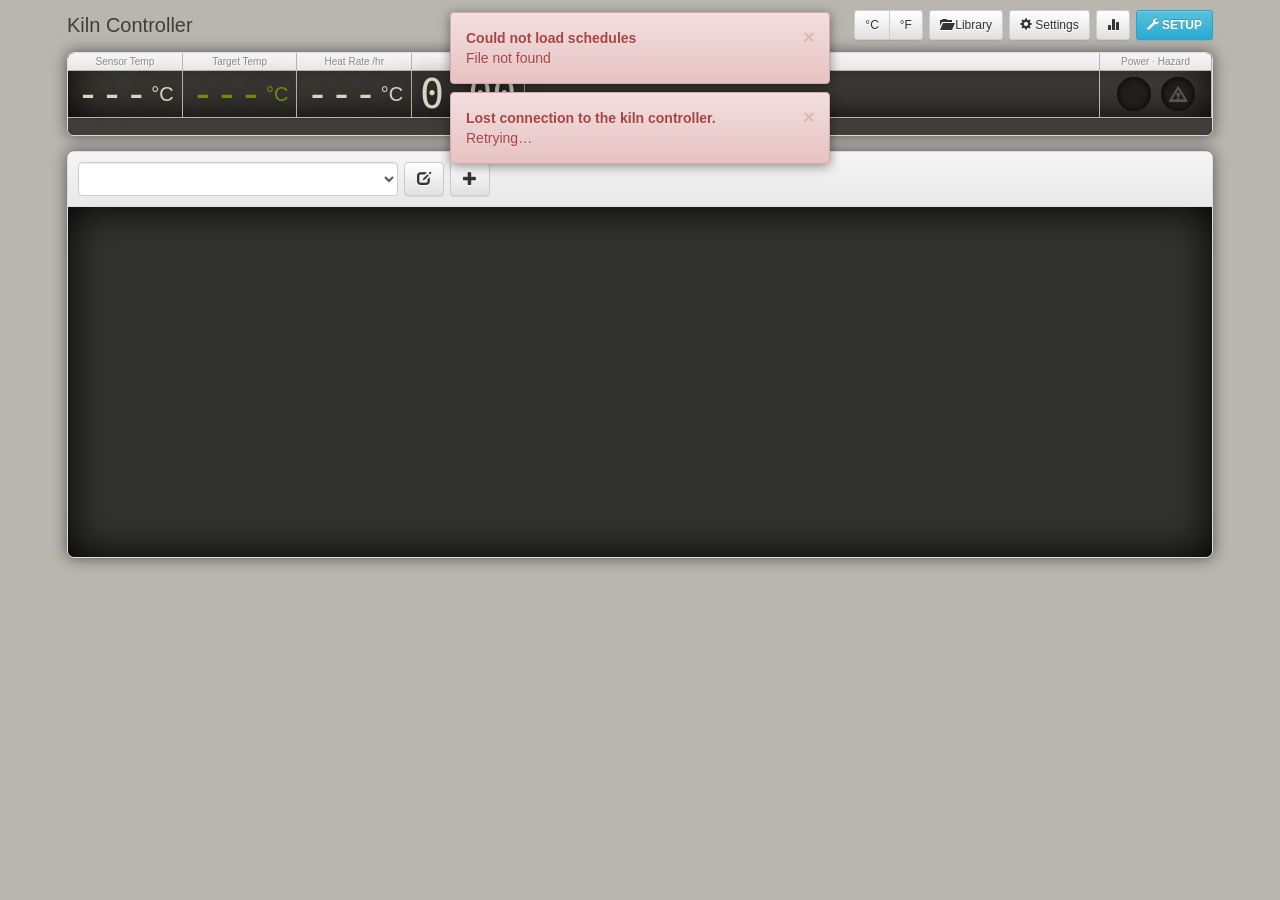
==== commit 6ce83a84: "Add approved safety features, setup wizard and GPIO pin map Safety (alert first, stop after a config" ====
--- a/public/index.html
+++ b/public/index.html
@@ -22,6 +22,8 @@
  <script src="assets/js/jquery.flot.resize-0.8.3.js"></script>
  <script src="assets/js/bootstrap-3.4.1.min.js"></script>
  <script src="assets/js/picoreflow.js"></script>
+<script src="assets/js/pins.js"></script>
+<script src="assets/js/setup.js"></script>
 
 </head>
 <body>
@@ -41,11 +43,13 @@
     <button type="button" class="btn btn-default btn-sm" onclick="openLibrary()" title="Schedule library"><span class="glyphicon glyphicon-folder-open"></span><span class="hide-phone"> Library</span></button>
     <button type="button" class="btn btn-default btn-sm" onclick="openSettings()" title="Settings, autotune, alerts and diagnostics"><span class="glyphicon glyphicon-cog"></span><span class="hide-phone"> Settings</span></button>
     <a class="btn btn-default btn-sm hide-phone" href="/state" title="Detailed PID state for tuning"><span class="glyphicon glyphicon-stats"></span></a>
+    <button type="button" class="btn btn-info btn-sm" id="btn_setup" onclick="Setup.openMenu()" title="Setup wizard, reset to defaults"><span class="glyphicon glyphicon-wrench"></span> SETUP</button>
    </div>
   </div>
 
   <div id="remote_bar" class="alert alert-danger" style="display:none"></div>
   <div id="error_bar" class="alert alert-danger" style="display:none"></div>
+  <div id="issues_bar" style="display:none"></div>
   <div id="scheduled_bar" class="alert alert-info" style="display:none"></div>
   <div id="tuning_bar" class="alert alert-warning" style="display:none"></div>
 
@@ -62,7 +66,8 @@
     <div class="ds-tile ds-grow"><div class="ds-title">Status</div>
      <div class="display ds-text" id="state"></div></div>
     <div class="ds-tile ds-led-tile"><div class="ds-title">Power &middot; Hazard</div>
-     <div class="display ds-leds"><span class="ds-led" id="heat" title="Element power"></span><span class="ds-led" id="hazard" title="Over 1500&deg;C"><span class="glyphicon glyphicon-warning-sign"></span></span></div></div>
+     <div class="display ds-leds"><span class="ds-led" id="heat" title="Element power"></span><span class="ds-led" id="hazard" title="Over 1500&deg;C"><span class="glyphicon glyphicon-warning-sign"></span></span></div>
+     <div class="ds-amps" id="amps" style="display:none" title="Element current measured by the current sensor"></div></div>
    </div>
    <div class="progress progress-striped active">
     <div id="progressBar" class="progress-bar" role="progressbar" aria-valuenow="0" aria-valuemin="0" aria-valuemax="100" style="width: 0%"></div>
@@ -134,6 +139,7 @@
       <tr><td>Peak temperature</td><td><b><span id="sel_prof_peak"></span></b></td></tr>
       <tr><td>Estimated energy / cost</td><td><b><span id="sel_prof_cost"></span></b><div class="help-block small" id="sel_prof_cost_how"></div></td></tr>
      </table>
+     <div id="start_warnings"></div>
      <div class="form-group">
       <label>When</label>
       <div class="radio"><label><input type="radio" name="start_when" value="now" checked> Start now</label></div>
@@ -219,7 +225,9 @@
       <li><a href="#tab_pid" data-toggle="tab">PID &amp; Autotune</a></li>
       <li><a href="#tab_sensor" data-toggle="tab">Sensor</a></li>
       <li><a href="#tab_hardware" data-toggle="tab">Hardware</a></li>
-      <li><a href="#tab_alerts" data-toggle="tab">Safety &amp; Alerts</a></li>
+      <li><a href="#tab_current" data-toggle="tab">Current</a></li>
+      <li><a href="#tab_safety" data-toggle="tab">Safety</a></li>
+      <li><a href="#tab_alerts" data-toggle="tab">Alerts</a></li>
       <li><a href="#tab_diag" data-toggle="tab">Diagnostics</a></li>
       <li><a href="#tab_advanced" data-toggle="tab">Advanced</a></li>
      </ul>
@@ -253,13 +261,30 @@
       <div class="tab-pane" id="tab_hardware">
        <div class="alert alert-info small">Pins use BCM numbering. Changes here need a restart. Double check your wiring before changing the relay pin.</div>
        <div data-groups="Hardware"></div>
+       <h4>Pin map <small>click a function, then a pin</small></h4>
+       <div id="settings_pins"></div>
+      </div>
+      <div class="tab-pane" id="tab_current">
+       <div class="alert alert-info small">A clamp-on current transformer (CT) around one element wire, read by an ADS1115 ADC on I2C
+        (SDA = pin 3, SCL = pin 5). It checks the kiln really draws power: a 1 second test pulse when a firing starts
+        (if there is no current you are asked to switch the kiln on and try again), no current while firing, and current
+        with the elements off (stuck SSR). Wiring and calibration: <code>docs/current-sensor.md</code>.
+</div>
+       <div data-groups="Current sensor"></div>
+      </div>
+      <div class="tab-pane" id="tab_safety">
+       <div class="alert alert-info small">Problems that may need you send an alert first. If the problem is still there after
+        the safety wait, the firing is stopped. The emergency shutoff temperature is under Firing.
+        Details: <code>docs/safety.md</code>.</div>
+       <div data-groups="Safety"></div>
+       <h4>Safety contactor <small>pin map</small></h4>
+       <div id="settings_pins_contactor"></div>
       </div>
       <div class="tab-pane" id="tab_alerts">
        <div data-groups="Notifications"></div>
        <div class="inline-tools" style="margin:6px 0 4px 0">
         <button type="button" class="btn btn-default btn-sm" onclick="testNotification()"><span class="glyphicon glyphicon-bell"></span> Save &amp; send a test alert</button>
        </div>
-       <div data-groups="Safety"></div>
        <h4>Recent alerts</h4>
        <div id="recent_alerts" class="small"></div>
       </div>
@@ -268,6 +293,7 @@
         <div class="col-sm-6"><h4>Temperature sensor</h4><table class="table table-condensed" id="diag_sensor"></table></div>
         <div class="col-sm-6"><h4>Controller</h4><table class="table table-condensed" id="diag_system"></table></div>
        </div>
+       <div id="diag_current_box" style="display:none"><h4>Current sensor</h4><table class="table table-condensed" id="diag_current"></table></div>
        <h4>Recent sensor errors</h4>
        <div id="diag_errors" class="small"></div>
        <h4>Tests</h4>
@@ -277,9 +303,30 @@
         <button type="button" class="btn btn-warning btn-sm" onclick="relayTest()"><span class="glyphicon glyphicon-off"></span> Test relay</button>
         <button type="button" class="btn btn-default btn-sm" onclick="restartController()"><span class="glyphicon glyphicon-refresh"></span> Restart controller</button>
        </div>
-       <p class="help-block small">Relay test: listen for the click / watch the SSR LED. Only works while idle.</p>
+       <p class="help-block small">Relay test: listen for the click / watch the SSR LED. Only works while idle.
+        With a current sensor fitted, the reading during the test shows above.</p>
       </div>
       <div class="tab-pane" id="tab_advanced">
+       <h4>Software update</h4>
+       <p class="small" id="update_version">&hellip;</p>
+       <div data-groups="Updates"></div>
+       <div class="inline-tools">
+        <button type="button" class="btn btn-default btn-sm" id="btn_update_check" onclick="updateAction('check')"><span class="glyphicon glyphicon-search"></span> Check for updates</button>
+        <button type="button" class="btn btn-primary btn-sm" id="btn_update_install" onclick="updateAction('install')"><span class="glyphicon glyphicon-download"></span> Install update</button>
+        <button type="button" class="btn btn-default btn-sm" id="btn_update_rollback" onclick="updateAction('rollback')" style="display:none"><span class="glyphicon glyphicon-backward"></span> Roll back</button>
+        <label class="small" id="update_force_label" style="display:none"><input type="checkbox" id="update_force"> overwrite local changes</label>
+       </div>
+       <div id="update_status" class="small"></div>
+       <pre id="update_log" class="small update-log" style="display:none"></pre>
+       <p class="help-block small">Downloads the branch from the repository, installs new Python packages if needed and restarts the controller.
+        Only while the kiln is idle. Settings and schedules are kept. Changes to system files (the service, apt packages) still need <code>./install.sh</code> over SSH; the update says so when that is the case.</p>
+       <h4>Reset settings</h4>
+       <p class="small">Go back to the default settings that came with this version of the software (after an update, the new defaults).
+        Schedules and firing history are not touched.</p>
+       <div class="inline-tools">
+        <button type="button" class="btn btn-danger btn-sm" onclick="resetSettings()"><span class="glyphicon glyphicon-repeat"></span> Reset to defaults&hellip;</button>
+        <label class="small"><input type="checkbox" id="reset_keep_hw" checked> keep wiring, sensor, current sensor, alerts, password, units, cost and PID values</label>
+       </div>
        <h4>Backup</h4>
        <p class="small">One file with your settings, schedules and firing history. Passwords and tokens are not included.</p>
        <div class="inline-tools">
@@ -303,6 +350,65 @@
   </div>
  </div>
 
+
+ <!-- Power check failed -->
+ <div id="power_overlay" style="display:none">
+  <div class="power-box">
+   <h2><span class="glyphicon glyphicon-flash"></span> <span id="power_title">No power to the elements</span></h2>
+   <p id="power_msg"></p>
+   <p class="power-remind"><b>Is the kiln&rsquo;s power switch on?</b> Turn it on (and check the breaker), then press Try again.</p>
+   <div class="power-buttons">
+    <button type="button" class="btn btn-success btn-lg" onclick="powerCmd('power_retry')"><span class="glyphicon glyphicon-repeat"></span> Try again</button>
+    <button type="button" class="btn btn-default btn-lg" onclick="powerCmd('power_ignore')">Ignore the current sensor</button>
+    <button type="button" class="btn btn-danger btn-lg" onclick="powerCmd('stop')">Cancel firing</button>
+   </div>
+  </div>
+ </div>
+
+ <!-- Setup wizard -->
+ <div id="setupModal" class="modal fade" tabindex="-1" aria-hidden="true" style="display: none;">
+  <div class="modal-dialog modal-lg">
+   <div class="modal-content">
+    <div class="modal-header">
+     <span class="pull-right text-muted small" id="setup_step"></span>
+     <h3 class="modal-title"><span class="glyphicon glyphicon-wrench"></span> Setup: <span id="setup_title"></span></h3>
+    </div>
+    <div class="modal-body" id="setup_body"></div>
+    <div class="modal-footer">
+     <span id="setup_msg" class="pull-left text-danger"></span>
+     <button type="button" class="btn btn-link" id="setup_skip">Skip &ndash; use defaults</button>
+     <button type="button" class="btn btn-default" id="setup_back">Back</button>
+     <button type="button" class="btn btn-primary" id="setup_next">Next</button>
+    </div>
+   </div>
+  </div>
+ </div>
+
+ <!-- SETUP menu -->
+ <div id="setupMenuModal" class="modal fade" tabindex="-1" aria-hidden="true" style="display: none;">
+  <div class="modal-dialog">
+   <div class="modal-content">
+    <div class="modal-header">
+     <button type="button" class="close" data-dismiss="modal" aria-hidden="true">&times;</button>
+     <h3 class="modal-title">Setup</h3>
+    </div>
+    <div class="modal-body">
+     <div id="setup_menu_buttons">
+      <p><button type="button" class="btn btn-primary btn-block" onclick="$('#setupMenuModal').modal('hide'); Setup.open()"><span class="glyphicon glyphicon-wrench"></span> Run the setup wizard</button>
+       <span class="help-block small">Walks through your current settings. Nothing changes until you finish.</span></p>
+      <p><button type="button" class="btn btn-danger btn-block" onclick="Setup.previewReset()"><span class="glyphicon glyphicon-repeat"></span> Reset all settings to defaults and run setup&hellip;</button>
+       <span class="help-block small">Shows what would be reset before anything happens. Schedules and firing history are kept.</span></p>
+     </div>
+     <div id="setup_reset_list" style="display:none"></div>
+    </div>
+    <div class="modal-footer" id="setup_reset_confirm" style="display:none">
+     <button type="button" class="btn btn-default" onclick="Setup.openMenu()">Cancel</button>
+     <button type="button" class="btn btn-danger" onclick="Setup.doReset()">Reset these and run setup</button>
+    </div>
+   </div>
+  </div>
+ </div>
+
  <!-- Autotune finished -->
  <div id="autotuneModal" class="modal fade" tabindex="-1" aria-hidden="true" style="display: none;">
   <div class="modal-dialog">
--- a/public/assets/css/picoreflow.css
+++ b/public/assets/css/picoreflow.css
@@ -447,3 +447,95 @@
 .start-when input[type=time].form-control {
     width: 120px;
 }
+
+/* element current under the power LED */
+.ds-amps { color: #ddd; font-size: 13px; text-align: center; margin-top: 2px; white-space: nowrap; }
+.update-log { max-height: 220px; overflow-y: auto; white-space: pre-wrap; margin-top: 6px; }
+
+/* ---- GPIO header pin picker ---- */
+.pp-model { margin-bottom: 6px; }
+.pp-roles { margin-bottom: 8px; }
+.pp-roles .pp-role { margin: 2px 0; background: #fff; border-width: 2px; }
+.pp-header {
+    display: inline-block;
+    background: #1c4f2e;
+    border-radius: 6px;
+    padding: 6px 4px;
+    max-width: 100%;
+}
+.pp-row { display: flex; }
+.pp-pin {
+    display: flex;
+    align-items: center;
+    gap: 4px;
+    width: 170px;
+    padding: 1px 3px;
+    font-size: 11px;
+    color: #e8efe8;
+    border-radius: 3px;
+    white-space: nowrap;
+    overflow: hidden;
+}
+.pp-left { justify-content: flex-end; text-align: right; }
+.pp-dot {
+    flex: 0 0 auto;
+    width: 22px;
+    height: 22px;
+    line-height: 18px;
+    text-align: center;
+    border-radius: 50%;
+    border: 2px solid #c9b037;
+    background: #555;
+    color: #fff;
+    font-size: 10px;
+}
+.pp-pin[data-pin="1"] .pp-dot { border-radius: 3px; }
+.pp-3v3 .pp-dot { background: #e67e22; border-color: #e67e22; }
+.pp-5v .pp-dot { background: #c0392b; border-color: #c0392b; }
+.pp-gnd .pp-dot { background: #111; border-color: #111; }
+.pp-3v3, .pp-5v, .pp-gnd { color: #9fb5a5; }
+.pp-fn { color: #9fb5a5; font-size: 10px; }
+.pp-free { cursor: pointer; }
+.pp-free:hover { background: rgba(255,255,255,0.15); }
+.pp-assigned { cursor: pointer; font-weight: normal; }
+.pp-assigned .pp-label b, .pp-fixed .pp-label b { color: #fff; }
+.pp-fixed .pp-dot { background: #7f8c8d; border-color: #bdc3c7; }
+.pp-fixed { color: #cfd8d3; }
+.pp-reserved { opacity: 0.45; }
+.pp-msg { min-height: 1.4em; margin-top: 4px; }
+@media (max-width: 400px) {
+    .pp-pin { width: 46vw; font-size: 10px; }
+    .pp-fn { display: none; }
+}
+
+/* ---- safety ---- */
+#issues_bar .issue { margin-bottom: 6px; }
+.limit-warning { margin-bottom: 8px; }
+#power_overlay {
+    position: fixed;
+    inset: 0;
+    z-index: 1035; /* under bootstrap modals, so the cancel confirmation shows */
+    background: rgba(120, 0, 0, 0.55);
+    display: flex;
+    align-items: center;
+    justify-content: center;
+    padding: 16px;
+    animation: power-flash 1s ease-in-out infinite alternate;
+}
+@keyframes power-flash {
+    from { background: rgba(120, 0, 0, 0.35); }
+    to   { background: rgba(200, 20, 20, 0.75); }
+}
+#power_overlay .power-box {
+    background: #fff;
+    border-radius: 8px;
+    padding: 20px;
+    max-width: 560px;
+    width: 100%;
+    box-shadow: 0 6px 30px rgba(0,0,0,0.5);
+}
+#power_overlay h2 { margin-top: 0; color: var(--danger); font-size: 24px; }
+.power-remind { font-size: 16px; }
+.power-buttons { display: flex; flex-wrap: wrap; gap: 8px; }
+.power-buttons .btn { flex: 1 1 auto; }
+#btn_setup { font-weight: bold; }
